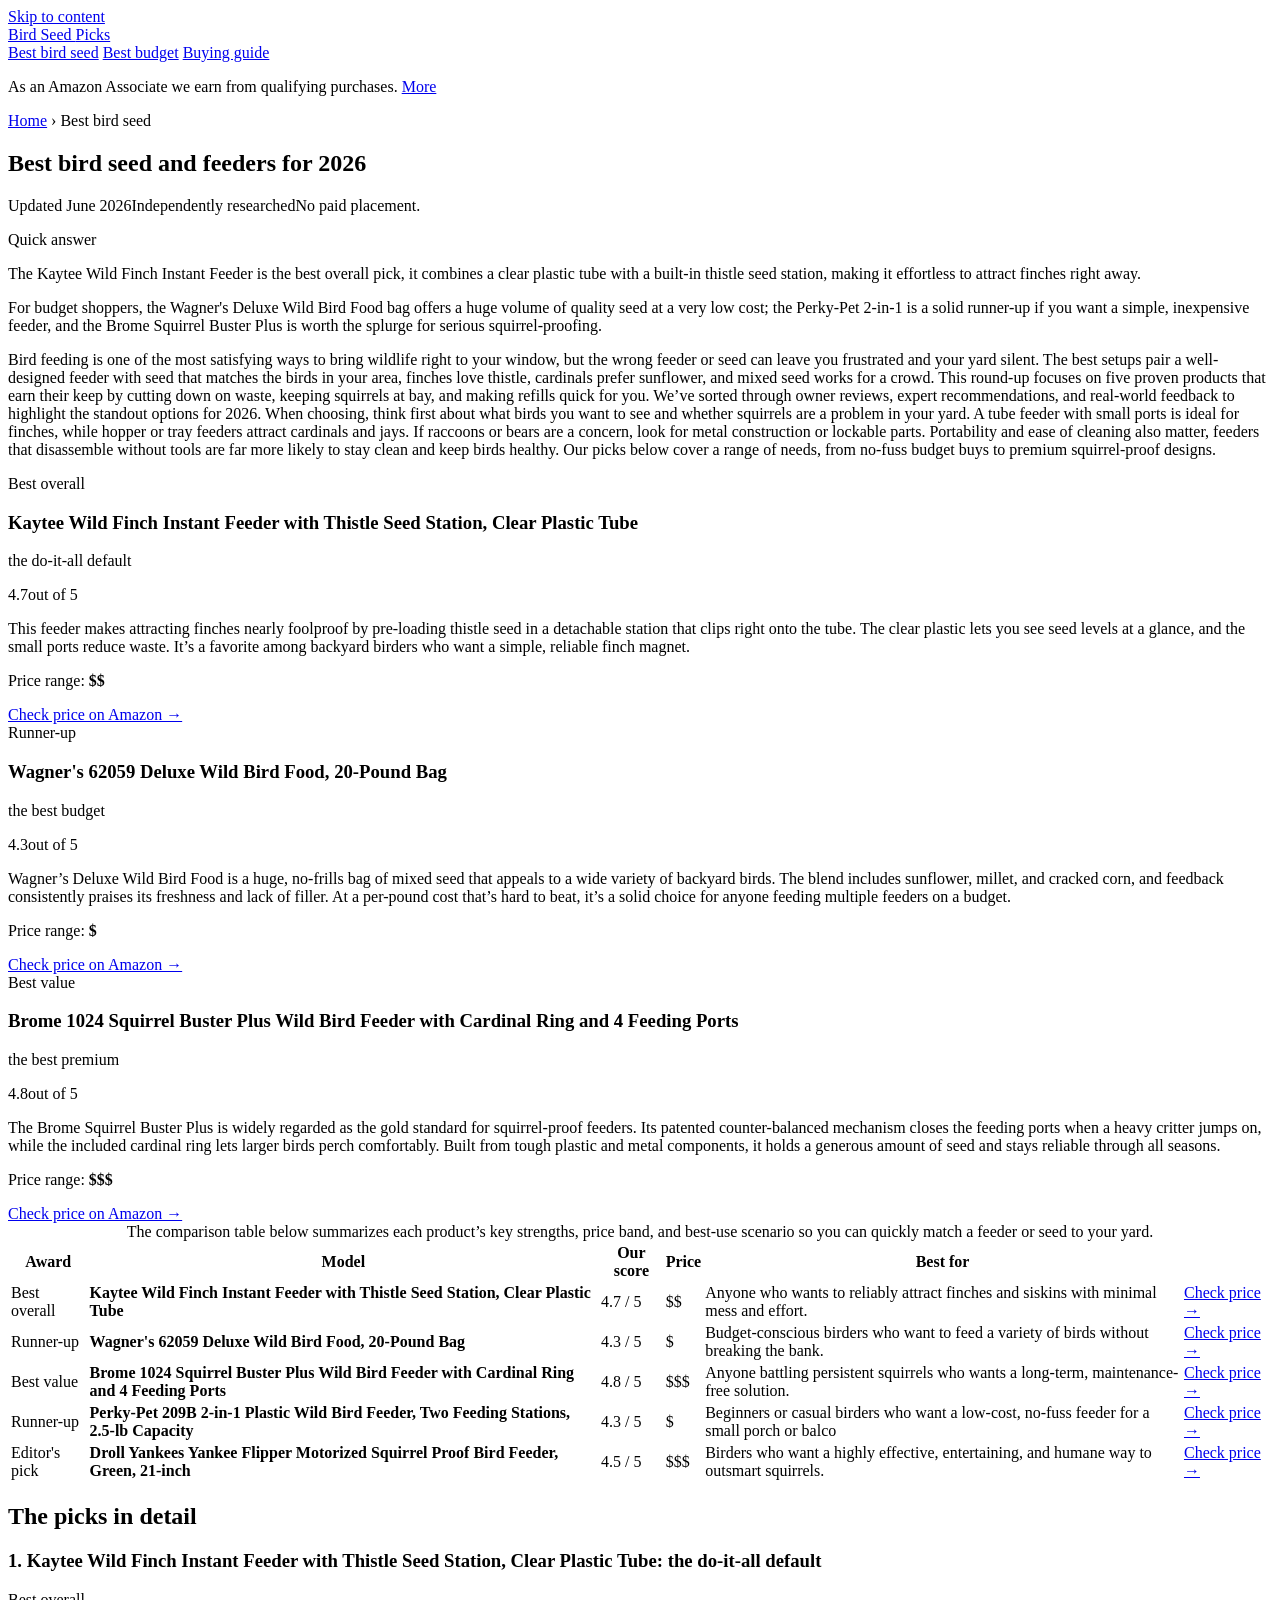
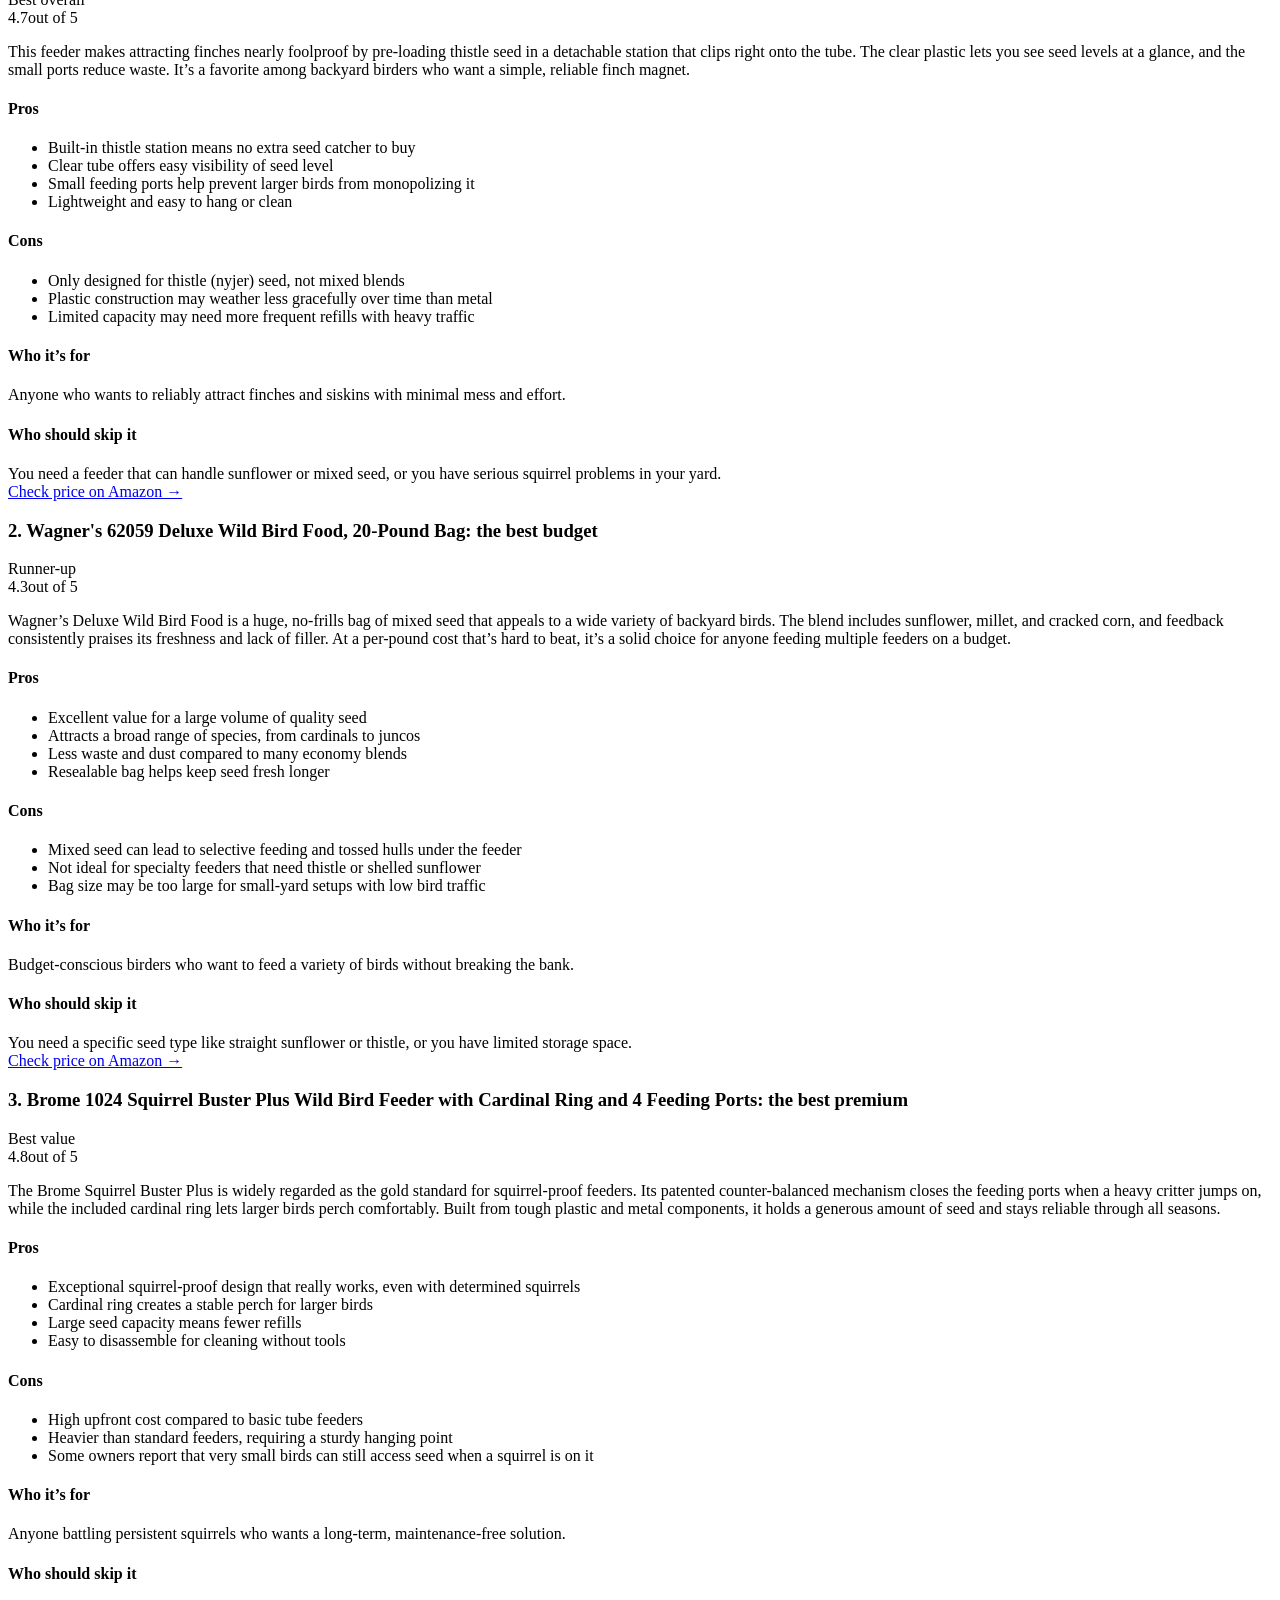
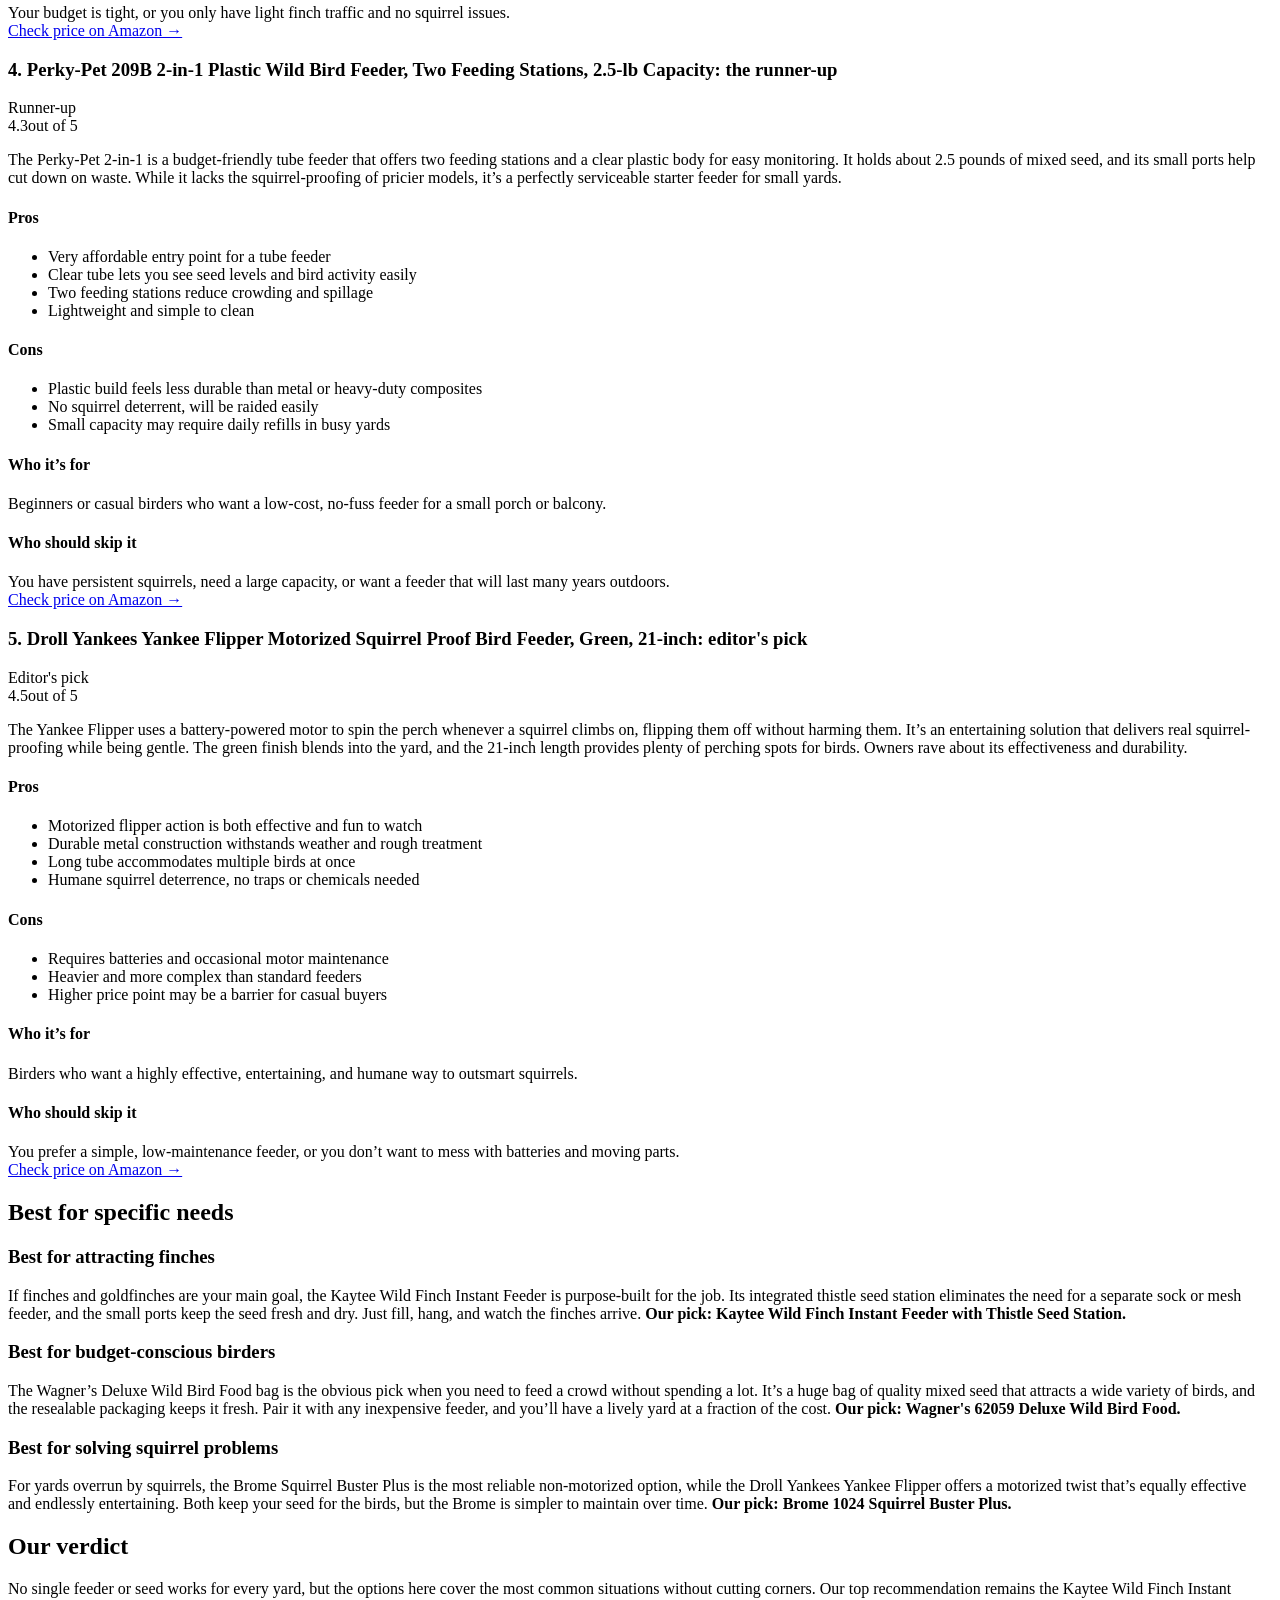
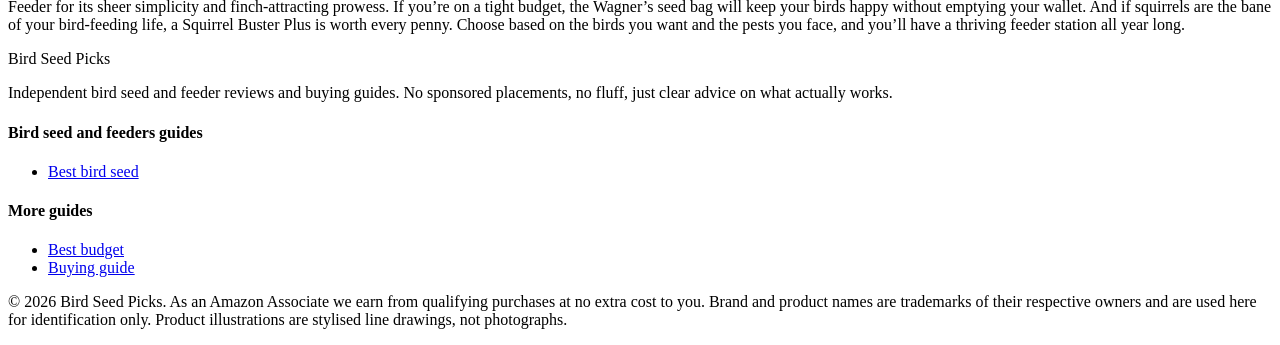
==== best-bird-seed/index.html @ 3ffb1f43 "Rebuild with gold-standard generator: fix /<repo>/ link prefix, add SEO + GEO + JSON-LD" ====
<!DOCTYPE html>
<html lang="en">
<head>
  <meta charset="UTF-8">
  <meta name="viewport" content="width=device-width, initial-scale=1">
  <title>Best bird seed and feeders for 2026 | Bird Seed Picks</title>
  <meta name="description" content="The best bird seed and bird feeders for 2026, ranked and reviewed. Top picks at every budget.">
  <link rel="canonical" href="https://lee-fuhr.github.io/bird-seed-picks/best-bird-seed/">
  <meta name="robots" content="index, follow, max-image-preview:large">
  <meta property="og:type" content="article">
  <meta property="og:site_name" content="Bird Seed Picks">
  <meta property="og:title" content="Best bird seed and feeders for 2026 | Bird Seed Picks">
  <meta property="og:description" content="The best bird seed and bird feeders for 2026, ranked and reviewed. Top picks at every budget.">
  <meta property="og:url" content="https://lee-fuhr.github.io/bird-seed-picks/best-bird-seed/">
  <meta name="twitter:card" content="summary_large_image">
  <meta name="twitter:title" content="Best bird seed and feeders for 2026 | Bird Seed Picks">
  <meta name="twitter:description" content="The best bird seed and bird feeders for 2026, ranked and reviewed. Top picks at every budget.">
  <link rel="stylesheet" href="/bird-seed-picks/css/style.css">
  <script defer data-domain="lee-fuhr.github.io/bird-seed-picks" src="https://plausible.io/js/script.js"></script>
<script type="application/ld+json">
{
  "@context": "https://schema.org",
  "@graph": [
    {
      "@type": "WebSite",
      "@id": "https://lee-fuhr.github.io/bird-seed-picks/#website",
      "url": "https://lee-fuhr.github.io/bird-seed-picks/",
      "name": "Bird Seed Picks",
      "publisher": {
        "@type": "Organization",
        "name": "Bird Seed Picks"
      }
    },
    {
      "@type": "BreadcrumbList",
      "itemListElement": [
        {
          "@type": "ListItem",
          "position": 1,
          "name": "Home",
          "item": "https://lee-fuhr.github.io/bird-seed-picks/"
        },
        {
          "@type": "ListItem",
          "position": 2,
          "name": "Best bird seed",
          "item": "https://lee-fuhr.github.io/bird-seed-picks/best-bird-seed/"
        }
      ]
    },
    {
      "@type": "ItemList",
      "name": "Best bird seed and feeders for 2026",
      "itemListOrder": "https://schema.org/ItemListOrderDescending",
      "numberOfItems": 5,
      "itemListElement": [
        {
          "@type": "ListItem",
          "position": 1,
          "item": {
            "@type": "Product",
            "name": "Kaytee Wild Finch Instant Feeder with Thistle Seed Station, Clear Plastic Tube",
            "description": "",
            "review": {
              "@type": "Review",
              "reviewBody": "",
              "author": {
                "@type": "Organization",
                "name": "Bird Seed Picks"
              },
              "reviewRating": {
                "@type": "Rating",
                "ratingValue": 4.7,
                "bestRating": 5,
                "worstRating": 1
              }
            },
            "offers": {
              "@type": "Offer",
              "url": "https://www.amazon.com/s?k=Kaytee+Wild+Finch+Instant+Feeder+with+Thistle+Seed+Station%2C+Clear+Plastic+Tube&tag=leefuhrpicks-20",
              "availability": "https://schema.org/InStock",
              "priceCurrency": "USD"
            }
          }
        },
        {
          "@type": "ListItem",
          "position": 2,
          "item": {
            "@type": "Product",
            "name": "Wagner's 62059 Deluxe Wild Bird Food, 20-Pound Bag",
            "description": "",
            "review": {
              "@type": "Review",
              "reviewBody": "",
              "author": {
                "@type": "Organization",
                "name": "Bird Seed Picks"
              },
              "reviewRating": {
                "@type": "Rating",
                "ratingValue": 4.3,
                "bestRating": 5,
                "worstRating": 1
              }
            },
            "offers": {
              "@type": "Offer",
              "url": "https://www.amazon.com/s?k=Wagner%27s+62059+Deluxe+Wild+Bird+Food%2C+20-Pound+Bag&tag=leefuhrpicks-20",
              "availability": "https://schema.org/InStock",
              "priceCurrency": "USD"
            }
          }
        },
        {
          "@type": "ListItem",
          "position": 3,
          "item": {
            "@type": "Product",
            "name": "Brome 1024 Squirrel Buster Plus Wild Bird Feeder with Cardinal Ring and 4 Feeding Ports",
            "description": "",
            "review": {
              "@type": "Review",
              "reviewBody": "",
              "author": {
                "@type": "Organization",
                "name": "Bird Seed Picks"
              },
              "reviewRating": {
                "@type": "Rating",
                "ratingValue": 4.8,
                "bestRating": 5,
                "worstRating": 1
              }
            },
            "offers": {
              "@type": "Offer",
              "url": "https://www.amazon.com/s?k=Brome+1024+Squirrel+Buster+Plus+Wild+Bird+Feeder+with+Cardinal+Ring+and+4+Feeding+Ports&tag=leefuhrpicks-20",
              "availability": "https://schema.org/InStock",
              "priceCurrency": "USD"
            }
          }
        },
        {
          "@type": "ListItem",
          "position": 4,
          "item": {
            "@type": "Product",
            "name": "Perky-Pet 209B 2-in-1 Plastic Wild Bird Feeder, Two Feeding Stations, 2.5-lb Capacity",
            "description": "",
            "review": {
              "@type": "Review",
              "reviewBody": "",
              "author": {
                "@type": "Organization",
                "name": "Bird Seed Picks"
              },
              "reviewRating": {
                "@type": "Rating",
                "ratingValue": 4.3,
                "bestRating": 5,
                "worstRating": 1
              }
            },
            "offers": {
              "@type": "Offer",
              "url": "https://www.amazon.com/s?k=Perky-Pet+209B+2-in-1+Plastic+Wild+Bird+Feeder%2C+Two+Feeding+Stations%2C+2.5-lb+Capacity&tag=leefuhrpicks-20",
              "availability": "https://schema.org/InStock",
              "priceCurrency": "USD"
            }
          }
        },
        {
          "@type": "ListItem",
          "position": 5,
          "item": {
            "@type": "Product",
            "name": "Droll Yankees Yankee Flipper Motorized Squirrel Proof Bird Feeder, Green, 21-inch",
            "description": "",
            "review": {
              "@type": "Review",
              "reviewBody": "",
              "author": {
                "@type": "Organization",
                "name": "Bird Seed Picks"
              },
              "reviewRating": {
                "@type": "Rating",
                "ratingValue": 4.5,
                "bestRating": 5,
                "worstRating": 1
              }
            },
            "offers": {
              "@type": "Offer",
              "url": "https://www.amazon.com/s?k=Droll+Yankees+Yankee+Flipper+Motorized+Squirrel+Proof+Bird+Feeder%2C+Green%2C+21-inch&tag=leefuhrpicks-20",
              "availability": "https://schema.org/InStock",
              "priceCurrency": "USD"
            }
          }
        }
      ]
    },
    {
      "@type": "WebPage",
      "@id": "https://lee-fuhr.github.io/bird-seed-picks/best-bird-seed/#webpage",
      "url": "https://lee-fuhr.github.io/bird-seed-picks/best-bird-seed/",
      "name": "Best bird seed and feeders for 2026",
      "description": "The best bird seed and bird feeders for 2026, ranked and reviewed. Top picks at every budget.",
      "isPartOf": {
        "@id": "https://lee-fuhr.github.io/bird-seed-picks/#website"
      }
    }
  ]
}
</script>
</head>
<body>
  <a class="skip-link" href="#main">Skip to content</a>
  <header>
    <div class="container">
      <a class="brand" href="/bird-seed-picks/">Bird Seed <span class="dot">Picks</span></a>
      <nav>
      <a href="/bird-seed-picks/best-bird-seed/">Best bird seed</a>
      <a href="/bird-seed-picks/best-budget-bird-seed/">Best budget</a>
      <a href="/bird-seed-picks/bird-seed-buying-guide/">Buying guide</a>
      </nav>
    </div>
  </header>
  <main id="main">
    <div class="container">
      <p class="affiliate-note">As an Amazon Associate we earn from qualifying purchases. <a href="#site-footer">More</a></p>
      <article>
<div class="breadcrumb"><a href="/bird-seed-picks/">Home</a> › Best bird seed</div>
<h1>Best bird seed and feeders for 2026</h1>

<p class="updated"><span class="pill live">Updated June 2026</span><span class="pill">Independently researched</span><span>No paid placement.</span></p>

<div class="tldr"><span class="tldr-label">Quick answer</span>
<p>The Kaytee Wild Finch Instant Feeder is the best overall pick, it combines a clear plastic tube with a built-in thistle seed station, making it effortless to attract finches right away.</p>
<p>For budget shoppers, the Wagner&#x27;s Deluxe Wild Bird Food bag offers a huge volume of quality seed at a very low cost; the Perky-Pet 2-in-1 is a solid runner-up if you want a simple, inexpensive feeder, and the Brome Squirrel Buster Plus is worth the splurge for serious squirrel-proofing.</p>
</div>

<p>Bird feeding is one of the most satisfying ways to bring wildlife right to your window, but the wrong feeder or seed can leave you frustrated and your yard silent. The best setups pair a well-designed feeder with seed that matches the birds in your area, finches love thistle, cardinals prefer sunflower, and mixed seed works for a crowd. This round-up focuses on five proven products that earn their keep by cutting down on waste, keeping squirrels at bay, and making refills quick for you. We’ve sorted through owner reviews, expert recommendations, and real-world feedback to highlight the standout options for 2026. When choosing, think first about what birds you want to see and whether squirrels are a problem in your yard. A tube feeder with small ports is ideal for finches, while hopper or tray feeders attract cardinals and jays. If raccoons or bears are a concern, look for metal construction or lockable parts. Portability and ease of cleaning also matter, feeders that disassemble without tools are far more likely to stay clean and keep birds healthy. Our picks below cover a range of needs, from no-fuss budget buys to premium squirrel-proof designs.</p>

<div class="picks">
  <div class="pick is-top">
    <span class="ribbon best">Best overall</span>
    
    <div class="pick-body">
    <h3>Kaytee Wild Finch Instant Feeder with Thistle Seed Station, Clear Plastic Tube</h3>
    <p class="pick-sub">the do-it-all default</p>
    <span class="stars"><span class="num">4.7</span><span class="bar"><span style="width:94%"></span></span><span>out of 5</span></span>
    <p class="blurb">This feeder makes attracting finches nearly foolproof by pre-loading thistle seed in a detachable station that clips right onto the tube. The clear plastic lets you see seed levels at a glance, and the small ports reduce waste. It’s a favorite among backyard birders who want a simple, reliable finch magnet.</p>
    <p class="price-range">Price range: <b>$$</b></p>
    <a class="btn-amazon full" href="https://www.amazon.com/s?k=Kaytee+Wild+Finch+Instant+Feeder+with+Thistle+Seed+Station%2C+Clear+Plastic+Tube&tag=leefuhrpicks-20" rel="nofollow sponsored noopener" target="_blank">Check price on Amazon &rarr;</a>
    </div>
  </div>
  <div class="pick">
    <span class="ribbon runner">Runner-up</span>
    
    <div class="pick-body">
    <h3>Wagner&#x27;s 62059 Deluxe Wild Bird Food, 20-Pound Bag</h3>
    <p class="pick-sub">the best budget</p>
    <span class="stars"><span class="num">4.3</span><span class="bar"><span style="width:86%"></span></span><span>out of 5</span></span>
    <p class="blurb">Wagner’s Deluxe Wild Bird Food is a huge, no-frills bag of mixed seed that appeals to a wide variety of backyard birds. The blend includes sunflower, millet, and cracked corn, and feedback consistently praises its freshness and lack of filler. At a per-pound cost that’s hard to beat, it’s a solid choice for anyone feeding multiple feeders on a budget.</p>
    <p class="price-range">Price range: <b>$</b></p>
    <a class="btn-amazon full" href="https://www.amazon.com/s?k=Wagner%27s+62059+Deluxe+Wild+Bird+Food%2C+20-Pound+Bag&tag=leefuhrpicks-20" rel="nofollow sponsored noopener" target="_blank">Check price on Amazon &rarr;</a>
    </div>
  </div>
  <div class="pick">
    <span class="ribbon value">Best value</span>
    
    <div class="pick-body">
    <h3>Brome 1024 Squirrel Buster Plus Wild Bird Feeder with Cardinal Ring and 4 Feeding Ports</h3>
    <p class="pick-sub">the best premium</p>
    <span class="stars"><span class="num">4.8</span><span class="bar"><span style="width:96%"></span></span><span>out of 5</span></span>
    <p class="blurb">The Brome Squirrel Buster Plus is widely regarded as the gold standard for squirrel-proof feeders. Its patented counter-balanced mechanism closes the feeding ports when a heavy critter jumps on, while the included cardinal ring lets larger birds perch comfortably. Built from tough plastic and metal components, it holds a generous amount of seed and stays reliable through all seasons.</p>
    <p class="price-range">Price range: <b>$$$</b></p>
    <a class="btn-amazon full" href="https://www.amazon.com/s?k=Brome+1024+Squirrel+Buster+Plus+Wild+Bird+Feeder+with+Cardinal+Ring+and+4+Feeding+Ports&tag=leefuhrpicks-20" rel="nofollow sponsored noopener" target="_blank">Check price on Amazon &rarr;</a>
    </div>
  </div>
</div>

<div class="table-wrap">
<table class="compare">
<caption>The comparison table below summarizes each product’s key strengths, price band, and best-use scenario so you can quickly match a feeder or seed to your yard.</caption>
<thead><tr><th>Award</th><th>Model</th><th>Our score</th><th>Price</th><th>Best for</th><th></th></tr></thead>
<tbody>
<tr><td class="tag">Best overall</td><td><strong>Kaytee Wild Finch Instant Feeder with Thistle Seed Station, Clear Plastic Tube</strong></td><td>4.7 / 5</td><td>$$</td><td>Anyone who wants to reliably attract finches and siskins with minimal mess and effort.</td><td><a class="btn-amazon" href="https://www.amazon.com/s?k=Kaytee+Wild+Finch+Instant+Feeder+with+Thistle+Seed+Station%2C+Clear+Plastic+Tube&tag=leefuhrpicks-20" rel="nofollow sponsored noopener" target="_blank">Check price &rarr;</a></td></tr>
<tr><td class="tag">Runner-up</td><td><strong>Wagner&#x27;s 62059 Deluxe Wild Bird Food, 20-Pound Bag</strong></td><td>4.3 / 5</td><td>$</td><td>Budget-conscious birders who want to feed a variety of birds without breaking the bank.</td><td><a class="btn-amazon" href="https://www.amazon.com/s?k=Wagner%27s+62059+Deluxe+Wild+Bird+Food%2C+20-Pound+Bag&tag=leefuhrpicks-20" rel="nofollow sponsored noopener" target="_blank">Check price &rarr;</a></td></tr>
<tr><td class="tag">Best value</td><td><strong>Brome 1024 Squirrel Buster Plus Wild Bird Feeder with Cardinal Ring and 4 Feeding Ports</strong></td><td>4.8 / 5</td><td>$$$</td><td>Anyone battling persistent squirrels who wants a long-term, maintenance-free solution.</td><td><a class="btn-amazon" href="https://www.amazon.com/s?k=Brome+1024+Squirrel+Buster+Plus+Wild+Bird+Feeder+with+Cardinal+Ring+and+4+Feeding+Ports&tag=leefuhrpicks-20" rel="nofollow sponsored noopener" target="_blank">Check price &rarr;</a></td></tr>
<tr><td class="tag">Runner-up</td><td><strong>Perky-Pet 209B 2-in-1 Plastic Wild Bird Feeder, Two Feeding Stations, 2.5-lb Capacity</strong></td><td>4.3 / 5</td><td>$</td><td>Beginners or casual birders who want a low-cost, no-fuss feeder for a small porch or balco</td><td><a class="btn-amazon" href="https://www.amazon.com/s?k=Perky-Pet+209B+2-in-1+Plastic+Wild+Bird+Feeder%2C+Two+Feeding+Stations%2C+2.5-lb+Capacity&tag=leefuhrpicks-20" rel="nofollow sponsored noopener" target="_blank">Check price &rarr;</a></td></tr>
<tr><td class="tag">Editor&#x27;s pick</td><td><strong>Droll Yankees Yankee Flipper Motorized Squirrel Proof Bird Feeder, Green, 21-inch</strong></td><td>4.5 / 5</td><td>$$$</td><td>Birders who want a highly effective, entertaining, and humane way to outsmart squirrels.</td><td><a class="btn-amazon" href="https://www.amazon.com/s?k=Droll+Yankees+Yankee+Flipper+Motorized+Squirrel+Proof+Bird+Feeder%2C+Green%2C+21-inch&tag=leefuhrpicks-20" rel="nofollow sponsored noopener" target="_blank">Check price &rarr;</a></td></tr>
</tbody>
</table>
</div>

<h2>The picks in detail</h2>

<div class="review" id="kaytee-wild-finch-feeder">
  <div class="rev-head"><h3>1. Kaytee Wild Finch Instant Feeder with Thistle Seed Station, Clear Plastic Tube: the do-it-all default</h3><span class="rev-tag">Best overall</span></div>
  <span class="stars"><span class="num">4.7</span><span class="bar"><span style="width:94%"></span></span><span>out of 5</span></span>
  <p>This feeder makes attracting finches nearly foolproof by pre-loading thistle seed in a detachable station that clips right onto the tube. The clear plastic lets you see seed levels at a glance, and the small ports reduce waste. It’s a favorite among backyard birders who want a simple, reliable finch magnet.</p>
  <div class="proscons">
  <div class="pros"><h4>Pros</h4><ul><li>Built-in thistle station means no extra seed catcher to buy</li><li>Clear tube offers easy visibility of seed level</li><li>Small feeding ports help prevent larger birds from monopolizing it</li><li>Lightweight and easy to hang or clean</li></ul></div>
  <div class="cons"><h4>Cons</h4><ul><li>Only designed for thistle (nyjer) seed, not mixed blends</li><li>Plastic construction may weather less gracefully over time than metal</li><li>Limited capacity may need more frequent refills with heavy traffic</li></ul></div>
</div>
  <div class="whofor">
  <div class="col good"><h4>Who it’s for</h4>Anyone who wants to reliably attract finches and siskins with minimal mess and effort.</div>
  <div class="col skip"><h4>Who should skip it</h4>You need a feeder that can handle sunflower or mixed seed, or you have serious squirrel problems in your yard.</div>
</div>
  <div class="btn-row"><a class="btn-amazon lg" href="https://www.amazon.com/s?k=Kaytee+Wild+Finch+Instant+Feeder+with+Thistle+Seed+Station%2C+Clear+Plastic+Tube&tag=leefuhrpicks-20" rel="nofollow sponsored noopener" target="_blank">Check price on Amazon &rarr;</a></div>
</div>
<div class="review" id="wagners-62059-deluxe">
  <div class="rev-head"><h3>2. Wagner&#x27;s 62059 Deluxe Wild Bird Food, 20-Pound Bag: the best budget</h3><span class="rev-tag">Runner-up</span></div>
  <span class="stars"><span class="num">4.3</span><span class="bar"><span style="width:86%"></span></span><span>out of 5</span></span>
  <p>Wagner’s Deluxe Wild Bird Food is a huge, no-frills bag of mixed seed that appeals to a wide variety of backyard birds. The blend includes sunflower, millet, and cracked corn, and feedback consistently praises its freshness and lack of filler. At a per-pound cost that’s hard to beat, it’s a solid choice for anyone feeding multiple feeders on a budget.</p>
  <div class="proscons">
  <div class="pros"><h4>Pros</h4><ul><li>Excellent value for a large volume of quality seed</li><li>Attracts a broad range of species, from cardinals to juncos</li><li>Less waste and dust compared to many economy blends</li><li>Resealable bag helps keep seed fresh longer</li></ul></div>
  <div class="cons"><h4>Cons</h4><ul><li>Mixed seed can lead to selective feeding and tossed hulls under the feeder</li><li>Not ideal for specialty feeders that need thistle or shelled sunflower</li><li>Bag size may be too large for small-yard setups with low bird traffic</li></ul></div>
</div>
  <div class="whofor">
  <div class="col good"><h4>Who it’s for</h4>Budget-conscious birders who want to feed a variety of birds without breaking the bank.</div>
  <div class="col skip"><h4>Who should skip it</h4>You need a specific seed type like straight sunflower or thistle, or you have limited storage space.</div>
</div>
  <div class="btn-row"><a class="btn-amazon lg" href="https://www.amazon.com/s?k=Wagner%27s+62059+Deluxe+Wild+Bird+Food%2C+20-Pound+Bag&tag=leefuhrpicks-20" rel="nofollow sponsored noopener" target="_blank">Check price on Amazon &rarr;</a></div>
</div>
<div class="review" id="brome-squirrel-buster-plus">
  <div class="rev-head"><h3>3. Brome 1024 Squirrel Buster Plus Wild Bird Feeder with Cardinal Ring and 4 Feeding Ports: the best premium</h3><span class="rev-tag">Best value</span></div>
  <span class="stars"><span class="num">4.8</span><span class="bar"><span style="width:96%"></span></span><span>out of 5</span></span>
  <p>The Brome Squirrel Buster Plus is widely regarded as the gold standard for squirrel-proof feeders. Its patented counter-balanced mechanism closes the feeding ports when a heavy critter jumps on, while the included cardinal ring lets larger birds perch comfortably. Built from tough plastic and metal components, it holds a generous amount of seed and stays reliable through all seasons.</p>
  <div class="proscons">
  <div class="pros"><h4>Pros</h4><ul><li>Exceptional squirrel-proof design that really works, even with determined squirrels</li><li>Cardinal ring creates a stable perch for larger birds</li><li>Large seed capacity means fewer refills</li><li>Easy to disassemble for cleaning without tools</li></ul></div>
  <div class="cons"><h4>Cons</h4><ul><li>High upfront cost compared to basic tube feeders</li><li>Heavier than standard feeders, requiring a sturdy hanging point</li><li>Some owners report that very small birds can still access seed when a squirrel is on it</li></ul></div>
</div>
  <div class="whofor">
  <div class="col good"><h4>Who it’s for</h4>Anyone battling persistent squirrels who wants a long-term, maintenance-free solution.</div>
  <div class="col skip"><h4>Who should skip it</h4>Your budget is tight, or you only have light finch traffic and no squirrel issues.</div>
</div>
  <div class="btn-row"><a class="btn-amazon lg" href="https://www.amazon.com/s?k=Brome+1024+Squirrel+Buster+Plus+Wild+Bird+Feeder+with+Cardinal+Ring+and+4+Feeding+Ports&tag=leefuhrpicks-20" rel="nofollow sponsored noopener" target="_blank">Check price on Amazon &rarr;</a></div>
</div>
<div class="review" id="perky-pet-209b-feeder">
  <div class="rev-head"><h3>4. Perky-Pet 209B 2-in-1 Plastic Wild Bird Feeder, Two Feeding Stations, 2.5-lb Capacity: the runner-up</h3><span class="rev-tag">Runner-up</span></div>
  <span class="stars"><span class="num">4.3</span><span class="bar"><span style="width:86%"></span></span><span>out of 5</span></span>
  <p>The Perky-Pet 2-in-1 is a budget-friendly tube feeder that offers two feeding stations and a clear plastic body for easy monitoring. It holds about 2.5 pounds of mixed seed, and its small ports help cut down on waste. While it lacks the squirrel-proofing of pricier models, it’s a perfectly serviceable starter feeder for small yards.</p>
  <div class="proscons">
  <div class="pros"><h4>Pros</h4><ul><li>Very affordable entry point for a tube feeder</li><li>Clear tube lets you see seed levels and bird activity easily</li><li>Two feeding stations reduce crowding and spillage</li><li>Lightweight and simple to clean</li></ul></div>
  <div class="cons"><h4>Cons</h4><ul><li>Plastic build feels less durable than metal or heavy-duty composites</li><li>No squirrel deterrent, will be raided easily</li><li>Small capacity may require daily refills in busy yards</li></ul></div>
</div>
  <div class="whofor">
  <div class="col good"><h4>Who it’s for</h4>Beginners or casual birders who want a low-cost, no-fuss feeder for a small porch or balcony.</div>
  <div class="col skip"><h4>Who should skip it</h4>You have persistent squirrels, need a large capacity, or want a feeder that will last many years outdoors.</div>
</div>
  <div class="btn-row"><a class="btn-amazon lg" href="https://www.amazon.com/s?k=Perky-Pet+209B+2-in-1+Plastic+Wild+Bird+Feeder%2C+Two+Feeding+Stations%2C+2.5-lb+Capacity&tag=leefuhrpicks-20" rel="nofollow sponsored noopener" target="_blank">Check price on Amazon &rarr;</a></div>
</div>
<div class="review" id="droll-yankees-yankee-flipper">
  <div class="rev-head"><h3>5. Droll Yankees Yankee Flipper Motorized Squirrel Proof Bird Feeder, Green, 21-inch: editor&#x27;s pick</h3><span class="rev-tag">Editor&#x27;s pick</span></div>
  <span class="stars"><span class="num">4.5</span><span class="bar"><span style="width:90%"></span></span><span>out of 5</span></span>
  <p>The Yankee Flipper uses a battery-powered motor to spin the perch whenever a squirrel climbs on, flipping them off without harming them. It’s an entertaining solution that delivers real squirrel-proofing while being gentle. The green finish blends into the yard, and the 21-inch length provides plenty of perching spots for birds. Owners rave about its effectiveness and durability.</p>
  <div class="proscons">
  <div class="pros"><h4>Pros</h4><ul><li>Motorized flipper action is both effective and fun to watch</li><li>Durable metal construction withstands weather and rough treatment</li><li>Long tube accommodates multiple birds at once</li><li>Humane squirrel deterrence, no traps or chemicals needed</li></ul></div>
  <div class="cons"><h4>Cons</h4><ul><li>Requires batteries and occasional motor maintenance</li><li>Heavier and more complex than standard feeders</li><li>Higher price point may be a barrier for casual buyers</li></ul></div>
</div>
  <div class="whofor">
  <div class="col good"><h4>Who it’s for</h4>Birders who want a highly effective, entertaining, and humane way to outsmart squirrels.</div>
  <div class="col skip"><h4>Who should skip it</h4>You prefer a simple, low-maintenance feeder, or you don’t want to mess with batteries and moving parts.</div>
</div>
  <div class="btn-row"><a class="btn-amazon lg" href="https://www.amazon.com/s?k=Droll+Yankees+Yankee+Flipper+Motorized+Squirrel+Proof+Bird+Feeder%2C+Green%2C+21-inch&tag=leefuhrpicks-20" rel="nofollow sponsored noopener" target="_blank">Check price on Amazon &rarr;</a></div>
</div>

<h2>Best for specific needs</h2>
<h3>Best for attracting finches</h3>
<p>If finches and goldfinches are your main goal, the Kaytee Wild Finch Instant Feeder is purpose-built for the job. Its integrated thistle seed station eliminates the need for a separate sock or mesh feeder, and the small ports keep the seed fresh and dry. Just fill, hang, and watch the finches arrive. <strong>Our pick: Kaytee Wild Finch Instant Feeder with Thistle Seed Station.</strong></p>
<h3>Best for budget-conscious birders</h3>
<p>The Wagner’s Deluxe Wild Bird Food bag is the obvious pick when you need to feed a crowd without spending a lot. It’s a huge bag of quality mixed seed that attracts a wide variety of birds, and the resealable packaging keeps it fresh. Pair it with any inexpensive feeder, and you’ll have a lively yard at a fraction of the cost. <strong>Our pick: Wagner&#x27;s 62059 Deluxe Wild Bird Food.</strong></p>
<h3>Best for solving squirrel problems</h3>
<p>For yards overrun by squirrels, the Brome Squirrel Buster Plus is the most reliable non-motorized option, while the Droll Yankees Yankee Flipper offers a motorized twist that’s equally effective and endlessly entertaining. Both keep your seed for the birds, but the Brome is simpler to maintain over time. <strong>Our pick: Brome 1024 Squirrel Buster Plus.</strong></p>

<h2>Our verdict</h2>
<p>No single feeder or seed works for every yard, but the options here cover the most common situations without cutting corners. Our top recommendation remains the Kaytee Wild Finch Instant Feeder for its sheer simplicity and finch-attracting prowess. If you’re on a tight budget, the Wagner’s seed bag will keep your birds happy without emptying your wallet. And if squirrels are the bane of your bird-feeding life, a Squirrel Buster Plus is worth every penny. Choose based on the birds you want and the pests you face, and you’ll have a thriving feeder station all year long.</p>
      </article>
    </div>
  </main>
<footer id="site-footer">
    <div class="container">
      <div class="footer-grid">
        <div>
          <p class="brand-mark">Bird Seed <span class="dot">Picks</span></p>
          <p>Independent bird seed and feeder reviews and buying guides. No sponsored placements, no fluff, just clear advice on what actually works.</p>
        </div>
        <div>
          <h4>Bird seed and feeders guides</h4>
          <ul>
      <li><a href="/bird-seed-picks/best-bird-seed/">Best bird seed</a></li>
          </ul>
        </div>
        <div>
          <h4>More guides</h4>
          <ul>
      <li><a href="/bird-seed-picks/best-budget-bird-seed/">Best budget</a></li>
      <li><a href="/bird-seed-picks/bird-seed-buying-guide/">Buying guide</a></li>
          </ul>
        </div>
      </div>
      <div class="footer-bottom">
        <p>&copy; 2026 Bird Seed Picks. As an Amazon Associate we earn from qualifying purchases at no extra cost to you. Brand and product names are trademarks of their respective owners and are used here for identification only. Product illustrations are stylised line drawings, not photographs.</p>
      </div>
    </div>
  </footer>
</body>
</html>
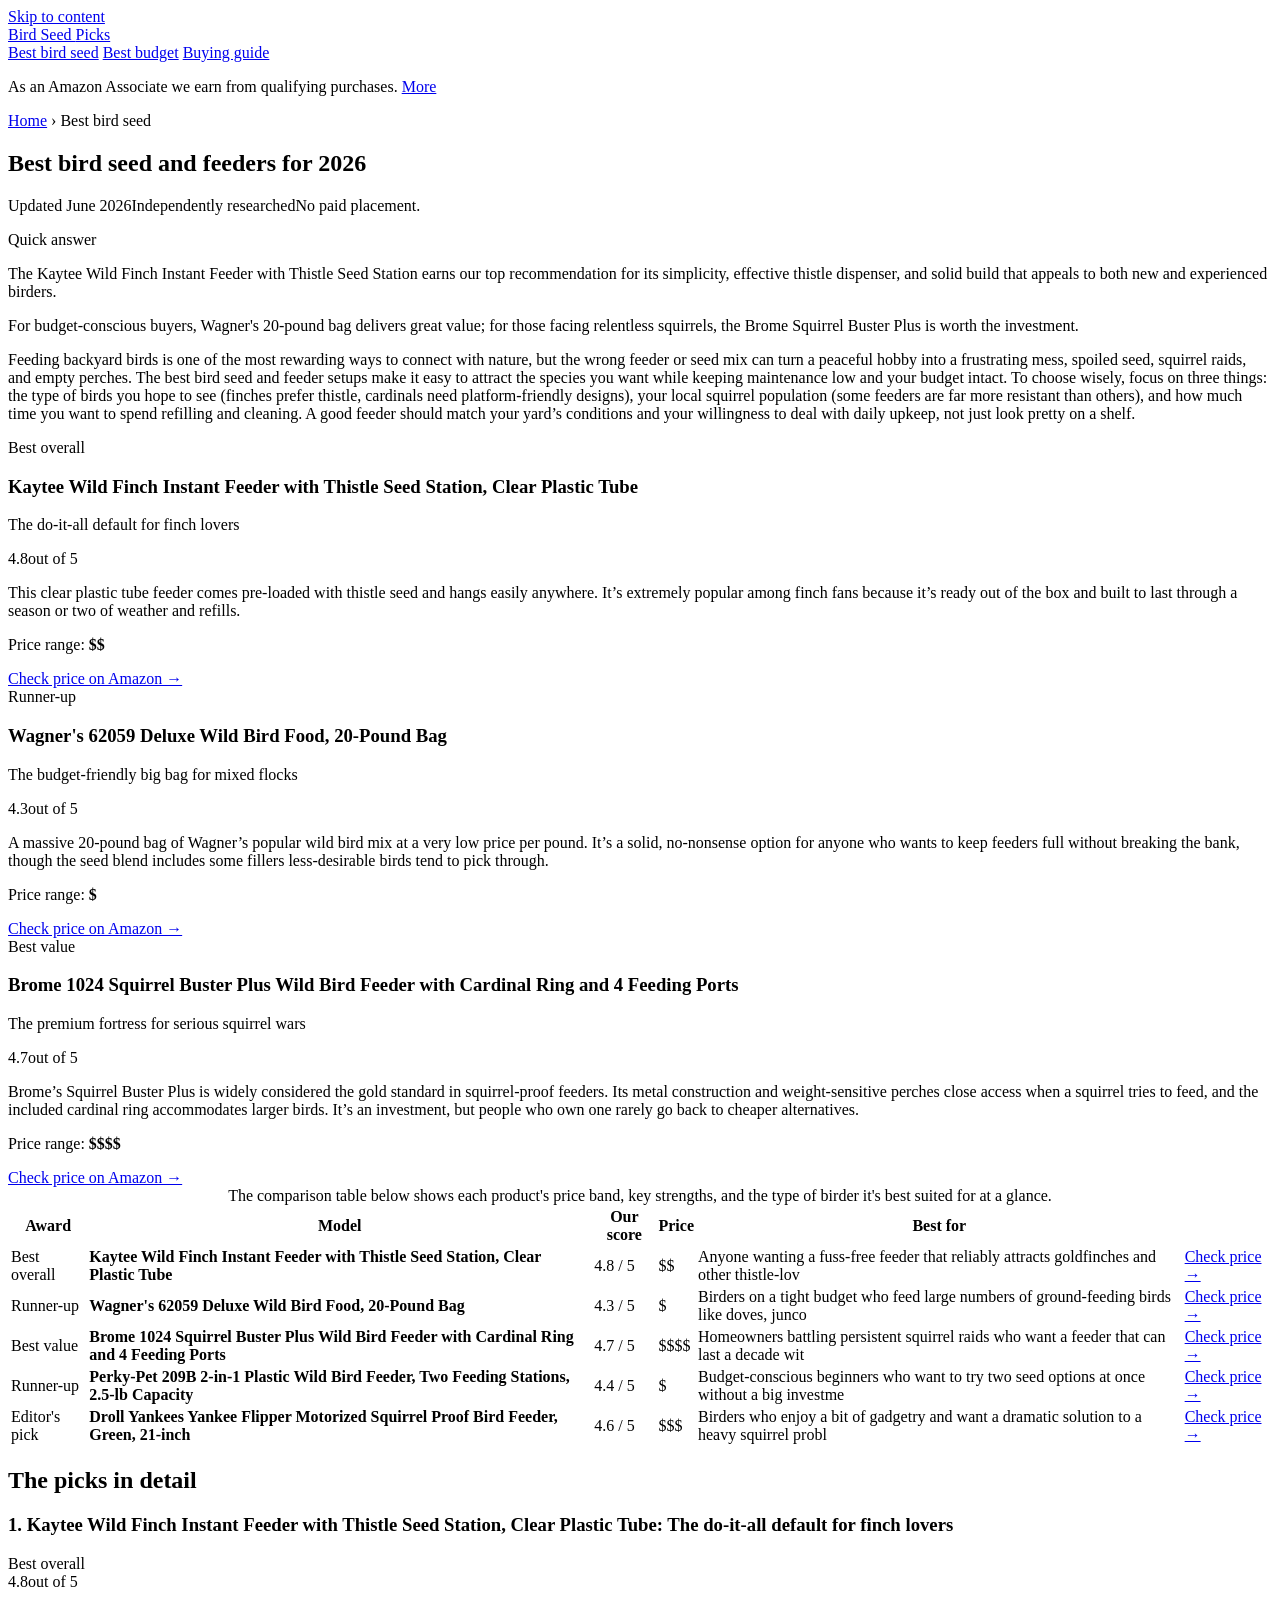
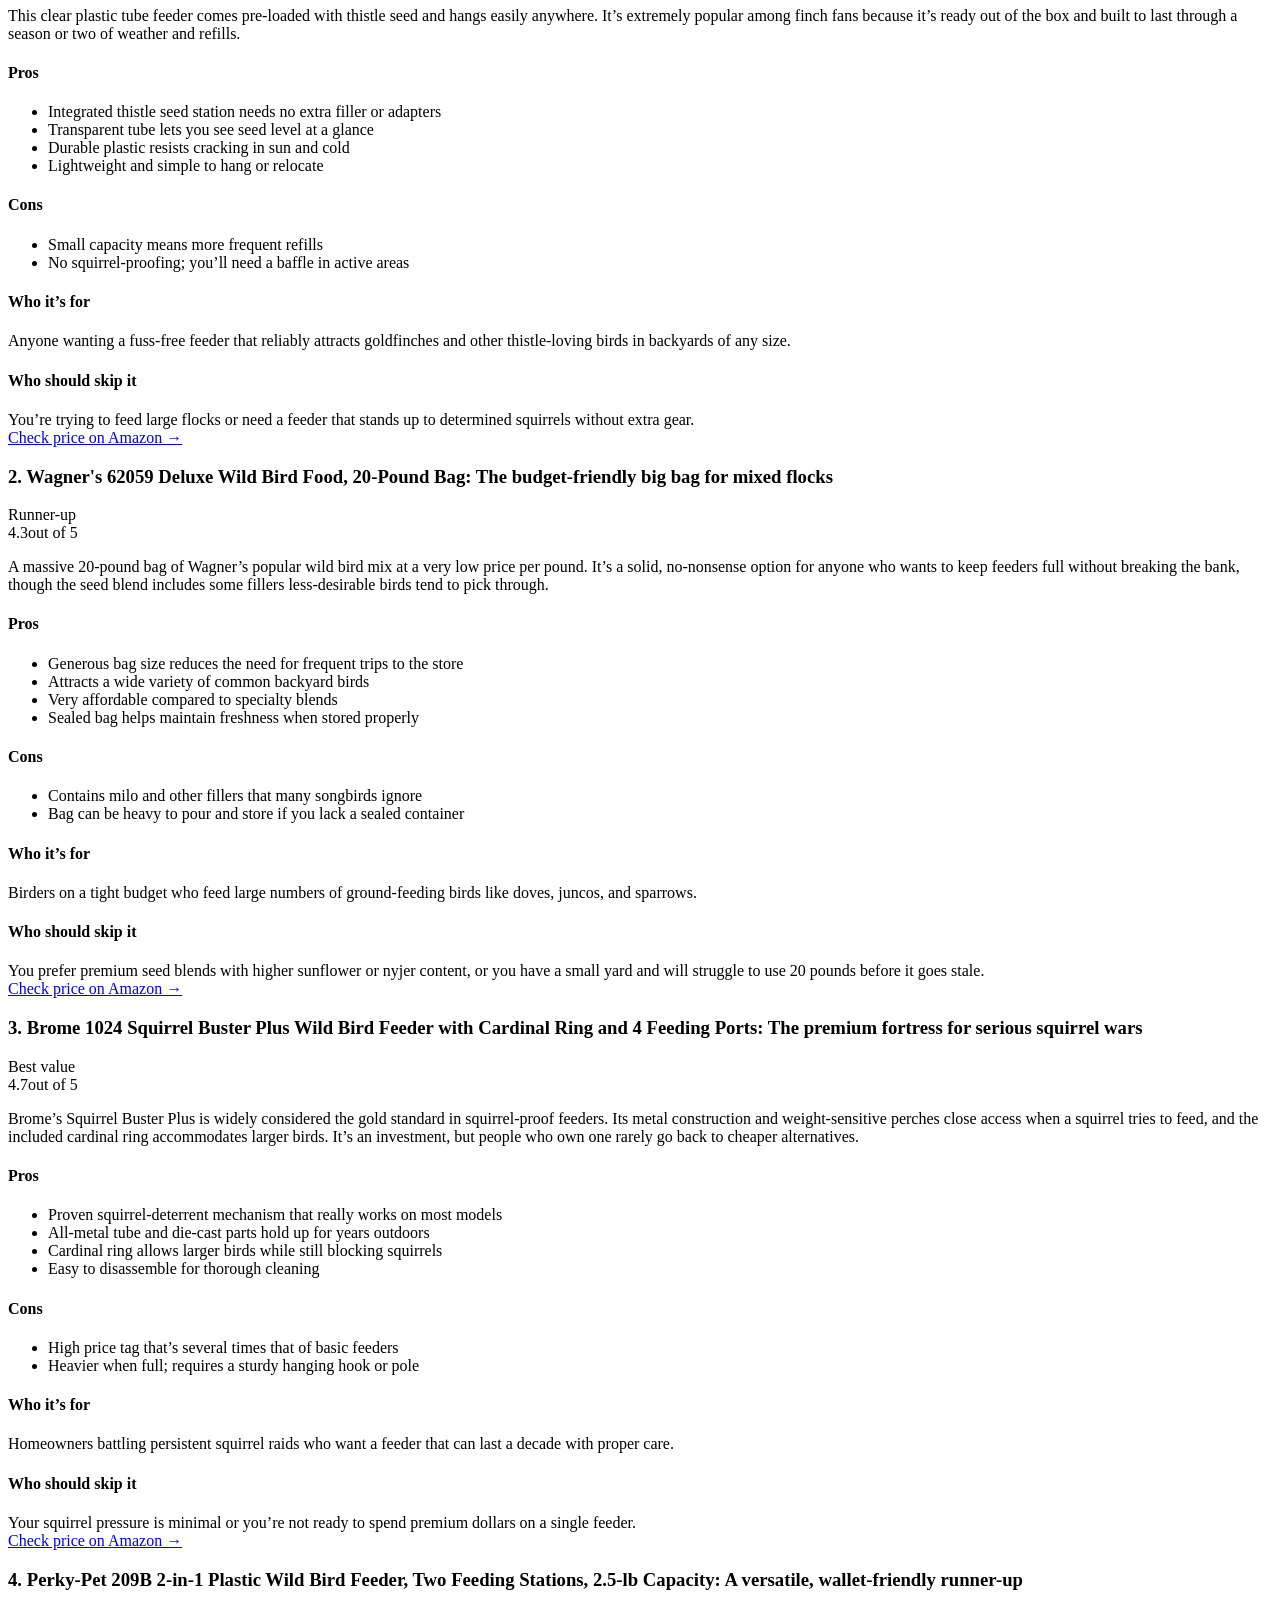
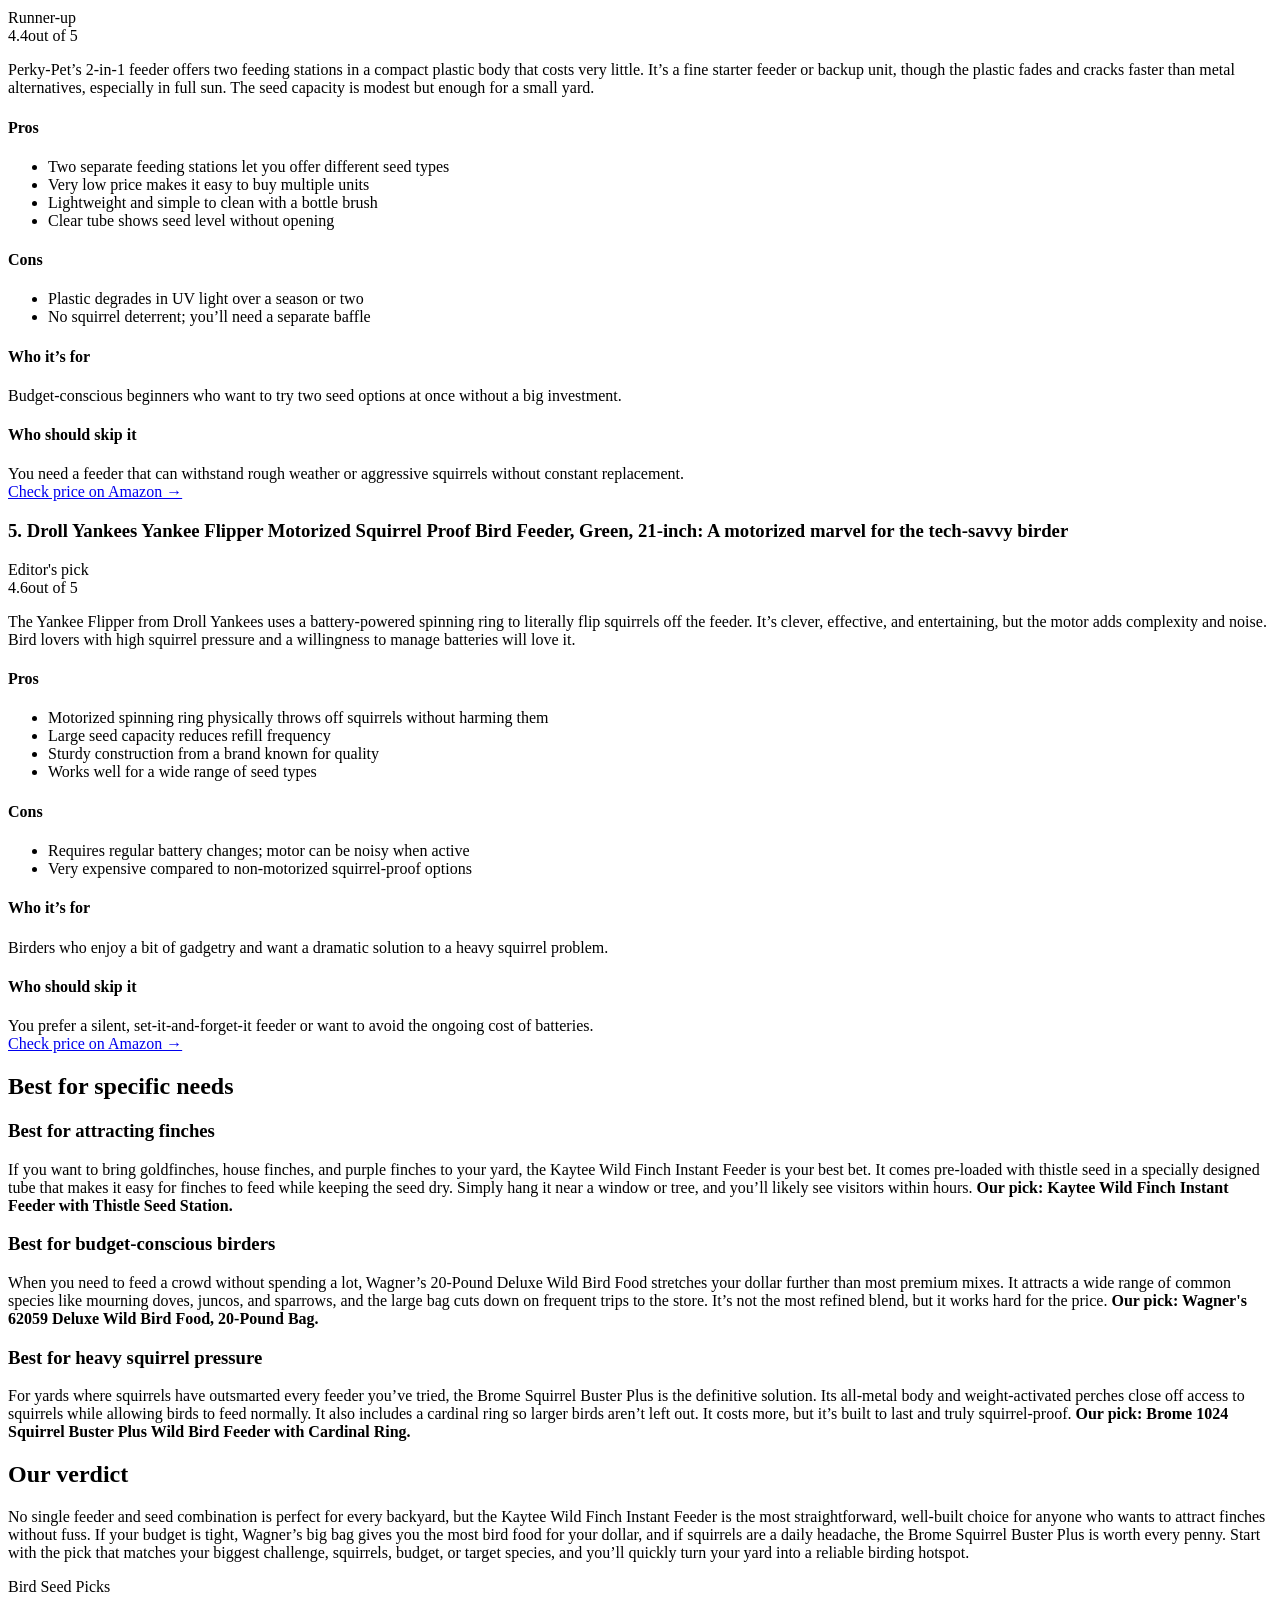
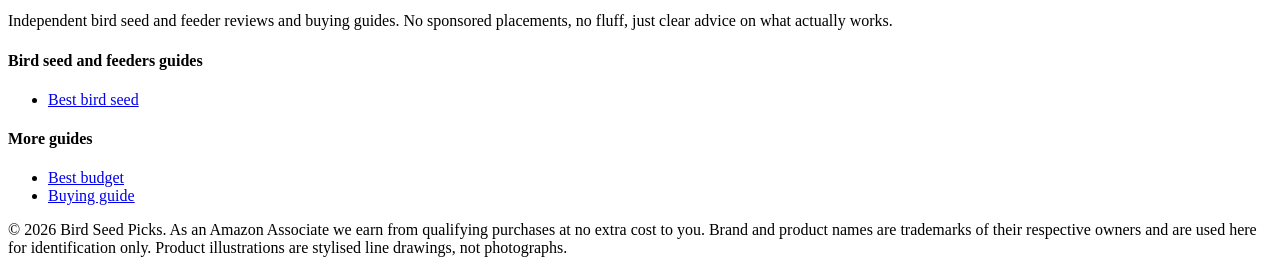
==== commit c50347ef: "Rebuild with gold-standard generator: fix /<repo>/ link prefix, add SEO + GEO + JSON-LD" ====
--- a/best-bird-seed/index.html
+++ b/best-bird-seed/index.html
@@ -5,26 +5,26 @@
   <meta name="viewport" content="width=device-width, initial-scale=1">
   <title>Best bird seed and feeders for 2026 | Bird Seed Picks</title>
   <meta name="description" content="The best bird seed and bird feeders for 2026, ranked and reviewed. Top picks at every budget.">
-  <link rel="canonical" href="https://lee-fuhr.github.io/bird-seed-picks/best-bird-seed/">
+  <link rel="canonical" href="https://reviews.leefuhr.com/bird-seed-picks/best-bird-seed/">
   <meta name="robots" content="index, follow, max-image-preview:large">
   <meta property="og:type" content="article">
   <meta property="og:site_name" content="Bird Seed Picks">
   <meta property="og:title" content="Best bird seed and feeders for 2026 | Bird Seed Picks">
   <meta property="og:description" content="The best bird seed and bird feeders for 2026, ranked and reviewed. Top picks at every budget.">
-  <meta property="og:url" content="https://lee-fuhr.github.io/bird-seed-picks/best-bird-seed/">
+  <meta property="og:url" content="https://reviews.leefuhr.com/bird-seed-picks/best-bird-seed/">
   <meta name="twitter:card" content="summary_large_image">
   <meta name="twitter:title" content="Best bird seed and feeders for 2026 | Bird Seed Picks">
   <meta name="twitter:description" content="The best bird seed and bird feeders for 2026, ranked and reviewed. Top picks at every budget.">
   <link rel="stylesheet" href="/bird-seed-picks/css/style.css">
-  <script defer data-domain="lee-fuhr.github.io/bird-seed-picks" src="https://plausible.io/js/script.js"></script>
+  <script defer data-domain="reviews.leefuhr.com/bird-seed-picks" src="https://plausible.io/js/script.js"></script>
 <script type="application/ld+json">
 {
   "@context": "https://schema.org",
   "@graph": [
     {
       "@type": "WebSite",
-      "@id": "https://lee-fuhr.github.io/bird-seed-picks/#website",
-      "url": "https://lee-fuhr.github.io/bird-seed-picks/",
+      "@id": "https://reviews.leefuhr.com/bird-seed-picks/#website",
+      "url": "https://reviews.leefuhr.com/bird-seed-picks/",
       "name": "Bird Seed Picks",
       "publisher": {
         "@type": "Organization",
@@ -38,13 +38,13 @@
           "@type": "ListItem",
           "position": 1,
           "name": "Home",
-          "item": "https://lee-fuhr.github.io/bird-seed-picks/"
+          "item": "https://reviews.leefuhr.com/bird-seed-picks/"
         },
         {
           "@type": "ListItem",
           "position": 2,
           "name": "Best bird seed",
-          "item": "https://lee-fuhr.github.io/bird-seed-picks/best-bird-seed/"
+          "item": "https://reviews.leefuhr.com/bird-seed-picks/best-bird-seed/"
         }
       ]
     },
@@ -70,14 +70,14 @@
               },
               "reviewRating": {
                 "@type": "Rating",
-                "ratingValue": 4.7,
+                "ratingValue": 4.8,
                 "bestRating": 5,
                 "worstRating": 1
               }
             },
             "offers": {
               "@type": "Offer",
-              "url": "https://www.amazon.com/s?k=Kaytee+Wild+Finch+Instant+Feeder+with+Thistle+Seed+Station%2C+Clear+Plastic+Tube&tag=leefuhrpicks-20",
+              "url": "https://www.amazon.com/s?k=Kaytee+Wild+Finch+Instant+Feeder+with+Thistle+Seed+Station&tag=leefuhrpicks-20",
               "availability": "https://schema.org/InStock",
               "priceCurrency": "USD"
             }
@@ -128,14 +128,14 @@
               },
               "reviewRating": {
                 "@type": "Rating",
-                "ratingValue": 4.8,
+                "ratingValue": 4.7,
                 "bestRating": 5,
                 "worstRating": 1
               }
             },
             "offers": {
               "@type": "Offer",
-              "url": "https://www.amazon.com/s?k=Brome+1024+Squirrel+Buster+Plus+Wild+Bird+Feeder+with+Cardinal+Ring+and+4+Feeding+Ports&tag=leefuhrpicks-20",
+              "url": "https://www.amazon.com/s?k=Brome+1024+Squirrel+Buster+Plus+Wild+Bird+Feeder&tag=leefuhrpicks-20",
               "availability": "https://schema.org/InStock",
               "priceCurrency": "USD"
             }
@@ -157,14 +157,14 @@
               },
               "reviewRating": {
                 "@type": "Rating",
-                "ratingValue": 4.3,
+                "ratingValue": 4.4,
                 "bestRating": 5,
                 "worstRating": 1
               }
             },
             "offers": {
               "@type": "Offer",
-              "url": "https://www.amazon.com/s?k=Perky-Pet+209B+2-in-1+Plastic+Wild+Bird+Feeder%2C+Two+Feeding+Stations%2C+2.5-lb+Capacity&tag=leefuhrpicks-20",
+              "url": "https://www.amazon.com/s?k=Perky-Pet+209B+2-in-1+Plastic+Wild+Bird+Feeder&tag=leefuhrpicks-20",
               "availability": "https://schema.org/InStock",
               "priceCurrency": "USD"
             }
@@ -186,14 +186,14 @@
               },
               "reviewRating": {
                 "@type": "Rating",
-                "ratingValue": 4.5,
+                "ratingValue": 4.6,
                 "bestRating": 5,
                 "worstRating": 1
               }
             },
             "offers": {
               "@type": "Offer",
-              "url": "https://www.amazon.com/s?k=Droll+Yankees+Yankee+Flipper+Motorized+Squirrel+Proof+Bird+Feeder%2C+Green%2C+21-inch&tag=leefuhrpicks-20",
+              "url": "https://www.amazon.com/s?k=Droll+Yankees+Yankee+Flipper+Motorized+Squirrel+Proof+Bird&tag=leefuhrpicks-20",
               "availability": "https://schema.org/InStock",
               "priceCurrency": "USD"
             }
@@ -203,12 +203,12 @@
     },
     {
       "@type": "WebPage",
-      "@id": "https://lee-fuhr.github.io/bird-seed-picks/best-bird-seed/#webpage",
-      "url": "https://lee-fuhr.github.io/bird-seed-picks/best-bird-seed/",
+      "@id": "https://reviews.leefuhr.com/bird-seed-picks/best-bird-seed/#webpage",
+      "url": "https://reviews.leefuhr.com/bird-seed-picks/best-bird-seed/",
       "name": "Best bird seed and feeders for 2026",
       "description": "The best bird seed and bird feeders for 2026, ranked and reviewed. Top picks at every budget.",
       "isPartOf": {
-        "@id": "https://lee-fuhr.github.io/bird-seed-picks/#website"
+        "@id": "https://reviews.leefuhr.com/bird-seed-picks/#website"
       }
     }
   ]
@@ -237,11 +237,11 @@
 <p class="updated"><span class="pill live">Updated June 2026</span><span class="pill">Independently researched</span><span>No paid placement.</span></p>
 
 <div class="tldr"><span class="tldr-label">Quick answer</span>
-<p>The Kaytee Wild Finch Instant Feeder is the best overall pick, it combines a clear plastic tube with a built-in thistle seed station, making it effortless to attract finches right away.</p>
-<p>For budget shoppers, the Wagner&#x27;s Deluxe Wild Bird Food bag offers a huge volume of quality seed at a very low cost; the Perky-Pet 2-in-1 is a solid runner-up if you want a simple, inexpensive feeder, and the Brome Squirrel Buster Plus is worth the splurge for serious squirrel-proofing.</p>
-</div>
-
-<p>Bird feeding is one of the most satisfying ways to bring wildlife right to your window, but the wrong feeder or seed can leave you frustrated and your yard silent. The best setups pair a well-designed feeder with seed that matches the birds in your area, finches love thistle, cardinals prefer sunflower, and mixed seed works for a crowd. This round-up focuses on five proven products that earn their keep by cutting down on waste, keeping squirrels at bay, and making refills quick for you. We’ve sorted through owner reviews, expert recommendations, and real-world feedback to highlight the standout options for 2026. When choosing, think first about what birds you want to see and whether squirrels are a problem in your yard. A tube feeder with small ports is ideal for finches, while hopper or tray feeders attract cardinals and jays. If raccoons or bears are a concern, look for metal construction or lockable parts. Portability and ease of cleaning also matter, feeders that disassemble without tools are far more likely to stay clean and keep birds healthy. Our picks below cover a range of needs, from no-fuss budget buys to premium squirrel-proof designs.</p>
+<p>The Kaytee Wild Finch Instant Feeder with Thistle Seed Station earns our top recommendation for its simplicity, effective thistle dispenser, and solid build that appeals to both new and experienced birders.</p>
+<p>For budget-conscious buyers, Wagner&#x27;s 20-pound bag delivers great value; for those facing relentless squirrels, the Brome Squirrel Buster Plus is worth the investment.</p>
+</div>
+
+<p>Feeding backyard birds is one of the most rewarding ways to connect with nature, but the wrong feeder or seed mix can turn a peaceful hobby into a frustrating mess, spoiled seed, squirrel raids, and empty perches. The best bird seed and feeder setups make it easy to attract the species you want while keeping maintenance low and your budget intact. To choose wisely, focus on three things: the type of birds you hope to see (finches prefer thistle, cardinals need platform-friendly designs), your local squirrel population (some feeders are far more resistant than others), and how much time you want to spend refilling and cleaning. A good feeder should match your yard’s conditions and your willingness to deal with daily upkeep, not just look pretty on a shelf.</p>
 
 <div class="picks">
   <div class="pick is-top">
@@ -249,11 +249,11 @@
     
     <div class="pick-body">
     <h3>Kaytee Wild Finch Instant Feeder with Thistle Seed Station, Clear Plastic Tube</h3>
-    <p class="pick-sub">the do-it-all default</p>
-    <span class="stars"><span class="num">4.7</span><span class="bar"><span style="width:94%"></span></span><span>out of 5</span></span>
-    <p class="blurb">This feeder makes attracting finches nearly foolproof by pre-loading thistle seed in a detachable station that clips right onto the tube. The clear plastic lets you see seed levels at a glance, and the small ports reduce waste. It’s a favorite among backyard birders who want a simple, reliable finch magnet.</p>
+    <p class="pick-sub">The do-it-all default for finch lovers</p>
+    <span class="stars"><span class="num">4.8</span><span class="bar"><span style="width:96%"></span></span><span>out of 5</span></span>
+    <p class="blurb">This clear plastic tube feeder comes pre-loaded with thistle seed and hangs easily anywhere. It’s extremely popular among finch fans because it’s ready out of the box and built to last through a season or two of weather and refills.</p>
     <p class="price-range">Price range: <b>$$</b></p>
-    <a class="btn-amazon full" href="https://www.amazon.com/s?k=Kaytee+Wild+Finch+Instant+Feeder+with+Thistle+Seed+Station%2C+Clear+Plastic+Tube&tag=leefuhrpicks-20" rel="nofollow sponsored noopener" target="_blank">Check price on Amazon &rarr;</a>
+    <a class="btn-amazon full" href="https://www.amazon.com/s?k=Kaytee+Wild+Finch+Instant+Feeder+with+Thistle+Seed+Station&tag=leefuhrpicks-20" rel="nofollow sponsored noopener" target="_blank">Check price on Amazon &rarr;</a>
     </div>
   </div>
   <div class="pick">
@@ -261,9 +261,9 @@
     
     <div class="pick-body">
     <h3>Wagner&#x27;s 62059 Deluxe Wild Bird Food, 20-Pound Bag</h3>
-    <p class="pick-sub">the best budget</p>
+    <p class="pick-sub">The budget-friendly big bag for mixed flocks</p>
     <span class="stars"><span class="num">4.3</span><span class="bar"><span style="width:86%"></span></span><span>out of 5</span></span>
-    <p class="blurb">Wagner’s Deluxe Wild Bird Food is a huge, no-frills bag of mixed seed that appeals to a wide variety of backyard birds. The blend includes sunflower, millet, and cracked corn, and feedback consistently praises its freshness and lack of filler. At a per-pound cost that’s hard to beat, it’s a solid choice for anyone feeding multiple feeders on a budget.</p>
+    <p class="blurb">A massive 20-pound bag of Wagner’s popular wild bird mix at a very low price per pound. It’s a solid, no-nonsense option for anyone who wants to keep feeders full without breaking the bank, though the seed blend includes some fillers less-desirable birds tend to pick through.</p>
     <p class="price-range">Price range: <b>$</b></p>
     <a class="btn-amazon full" href="https://www.amazon.com/s?k=Wagner%27s+62059+Deluxe+Wild+Bird+Food%2C+20-Pound+Bag&tag=leefuhrpicks-20" rel="nofollow sponsored noopener" target="_blank">Check price on Amazon &rarr;</a>
     </div>
@@ -273,25 +273,25 @@
     
     <div class="pick-body">
     <h3>Brome 1024 Squirrel Buster Plus Wild Bird Feeder with Cardinal Ring and 4 Feeding Ports</h3>
-    <p class="pick-sub">the best premium</p>
-    <span class="stars"><span class="num">4.8</span><span class="bar"><span style="width:96%"></span></span><span>out of 5</span></span>
-    <p class="blurb">The Brome Squirrel Buster Plus is widely regarded as the gold standard for squirrel-proof feeders. Its patented counter-balanced mechanism closes the feeding ports when a heavy critter jumps on, while the included cardinal ring lets larger birds perch comfortably. Built from tough plastic and metal components, it holds a generous amount of seed and stays reliable through all seasons.</p>
-    <p class="price-range">Price range: <b>$$$</b></p>
-    <a class="btn-amazon full" href="https://www.amazon.com/s?k=Brome+1024+Squirrel+Buster+Plus+Wild+Bird+Feeder+with+Cardinal+Ring+and+4+Feeding+Ports&tag=leefuhrpicks-20" rel="nofollow sponsored noopener" target="_blank">Check price on Amazon &rarr;</a>
+    <p class="pick-sub">The premium fortress for serious squirrel wars</p>
+    <span class="stars"><span class="num">4.7</span><span class="bar"><span style="width:94%"></span></span><span>out of 5</span></span>
+    <p class="blurb">Brome’s Squirrel Buster Plus is widely considered the gold standard in squirrel-proof feeders. Its metal construction and weight-sensitive perches close access when a squirrel tries to feed, and the included cardinal ring accommodates larger birds. It’s an investment, but people who own one rarely go back to cheaper alternatives.</p>
+    <p class="price-range">Price range: <b>$$$$</b></p>
+    <a class="btn-amazon full" href="https://www.amazon.com/s?k=Brome+1024+Squirrel+Buster+Plus+Wild+Bird+Feeder&tag=leefuhrpicks-20" rel="nofollow sponsored noopener" target="_blank">Check price on Amazon &rarr;</a>
     </div>
   </div>
 </div>
 
 <div class="table-wrap">
 <table class="compare">
-<caption>The comparison table below summarizes each product’s key strengths, price band, and best-use scenario so you can quickly match a feeder or seed to your yard.</caption>
+<caption>The comparison table below shows each product&#x27;s price band, key strengths, and the type of birder it&#x27;s best suited for at a glance.</caption>
 <thead><tr><th>Award</th><th>Model</th><th>Our score</th><th>Price</th><th>Best for</th><th></th></tr></thead>
 <tbody>
-<tr><td class="tag">Best overall</td><td><strong>Kaytee Wild Finch Instant Feeder with Thistle Seed Station, Clear Plastic Tube</strong></td><td>4.7 / 5</td><td>$$</td><td>Anyone who wants to reliably attract finches and siskins with minimal mess and effort.</td><td><a class="btn-amazon" href="https://www.amazon.com/s?k=Kaytee+Wild+Finch+Instant+Feeder+with+Thistle+Seed+Station%2C+Clear+Plastic+Tube&tag=leefuhrpicks-20" rel="nofollow sponsored noopener" target="_blank">Check price &rarr;</a></td></tr>
-<tr><td class="tag">Runner-up</td><td><strong>Wagner&#x27;s 62059 Deluxe Wild Bird Food, 20-Pound Bag</strong></td><td>4.3 / 5</td><td>$</td><td>Budget-conscious birders who want to feed a variety of birds without breaking the bank.</td><td><a class="btn-amazon" href="https://www.amazon.com/s?k=Wagner%27s+62059+Deluxe+Wild+Bird+Food%2C+20-Pound+Bag&tag=leefuhrpicks-20" rel="nofollow sponsored noopener" target="_blank">Check price &rarr;</a></td></tr>
-<tr><td class="tag">Best value</td><td><strong>Brome 1024 Squirrel Buster Plus Wild Bird Feeder with Cardinal Ring and 4 Feeding Ports</strong></td><td>4.8 / 5</td><td>$$$</td><td>Anyone battling persistent squirrels who wants a long-term, maintenance-free solution.</td><td><a class="btn-amazon" href="https://www.amazon.com/s?k=Brome+1024+Squirrel+Buster+Plus+Wild+Bird+Feeder+with+Cardinal+Ring+and+4+Feeding+Ports&tag=leefuhrpicks-20" rel="nofollow sponsored noopener" target="_blank">Check price &rarr;</a></td></tr>
-<tr><td class="tag">Runner-up</td><td><strong>Perky-Pet 209B 2-in-1 Plastic Wild Bird Feeder, Two Feeding Stations, 2.5-lb Capacity</strong></td><td>4.3 / 5</td><td>$</td><td>Beginners or casual birders who want a low-cost, no-fuss feeder for a small porch or balco</td><td><a class="btn-amazon" href="https://www.amazon.com/s?k=Perky-Pet+209B+2-in-1+Plastic+Wild+Bird+Feeder%2C+Two+Feeding+Stations%2C+2.5-lb+Capacity&tag=leefuhrpicks-20" rel="nofollow sponsored noopener" target="_blank">Check price &rarr;</a></td></tr>
-<tr><td class="tag">Editor&#x27;s pick</td><td><strong>Droll Yankees Yankee Flipper Motorized Squirrel Proof Bird Feeder, Green, 21-inch</strong></td><td>4.5 / 5</td><td>$$$</td><td>Birders who want a highly effective, entertaining, and humane way to outsmart squirrels.</td><td><a class="btn-amazon" href="https://www.amazon.com/s?k=Droll+Yankees+Yankee+Flipper+Motorized+Squirrel+Proof+Bird+Feeder%2C+Green%2C+21-inch&tag=leefuhrpicks-20" rel="nofollow sponsored noopener" target="_blank">Check price &rarr;</a></td></tr>
+<tr><td class="tag">Best overall</td><td><strong>Kaytee Wild Finch Instant Feeder with Thistle Seed Station, Clear Plastic Tube</strong></td><td>4.8 / 5</td><td>$$</td><td>Anyone wanting a fuss-free feeder that reliably attracts goldfinches and other thistle-lov</td><td><a class="btn-amazon" href="https://www.amazon.com/s?k=Kaytee+Wild+Finch+Instant+Feeder+with+Thistle+Seed+Station&tag=leefuhrpicks-20" rel="nofollow sponsored noopener" target="_blank">Check price &rarr;</a></td></tr>
+<tr><td class="tag">Runner-up</td><td><strong>Wagner&#x27;s 62059 Deluxe Wild Bird Food, 20-Pound Bag</strong></td><td>4.3 / 5</td><td>$</td><td>Birders on a tight budget who feed large numbers of ground-feeding birds like doves, junco</td><td><a class="btn-amazon" href="https://www.amazon.com/s?k=Wagner%27s+62059+Deluxe+Wild+Bird+Food%2C+20-Pound+Bag&tag=leefuhrpicks-20" rel="nofollow sponsored noopener" target="_blank">Check price &rarr;</a></td></tr>
+<tr><td class="tag">Best value</td><td><strong>Brome 1024 Squirrel Buster Plus Wild Bird Feeder with Cardinal Ring and 4 Feeding Ports</strong></td><td>4.7 / 5</td><td>$$$$</td><td>Homeowners battling persistent squirrel raids who want a feeder that can last a decade wit</td><td><a class="btn-amazon" href="https://www.amazon.com/s?k=Brome+1024+Squirrel+Buster+Plus+Wild+Bird+Feeder&tag=leefuhrpicks-20" rel="nofollow sponsored noopener" target="_blank">Check price &rarr;</a></td></tr>
+<tr><td class="tag">Runner-up</td><td><strong>Perky-Pet 209B 2-in-1 Plastic Wild Bird Feeder, Two Feeding Stations, 2.5-lb Capacity</strong></td><td>4.4 / 5</td><td>$</td><td>Budget-conscious beginners who want to try two seed options at once without a big investme</td><td><a class="btn-amazon" href="https://www.amazon.com/s?k=Perky-Pet+209B+2-in-1+Plastic+Wild+Bird+Feeder&tag=leefuhrpicks-20" rel="nofollow sponsored noopener" target="_blank">Check price &rarr;</a></td></tr>
+<tr><td class="tag">Editor&#x27;s pick</td><td><strong>Droll Yankees Yankee Flipper Motorized Squirrel Proof Bird Feeder, Green, 21-inch</strong></td><td>4.6 / 5</td><td>$$$</td><td>Birders who enjoy a bit of gadgetry and want a dramatic solution to a heavy squirrel probl</td><td><a class="btn-amazon" href="https://www.amazon.com/s?k=Droll+Yankees+Yankee+Flipper+Motorized+Squirrel+Proof+Bird&tag=leefuhrpicks-20" rel="nofollow sponsored noopener" target="_blank">Check price &rarr;</a></td></tr>
 </tbody>
 </table>
 </div>
@@ -299,86 +299,86 @@
 <h2>The picks in detail</h2>
 
 <div class="review" id="kaytee-wild-finch-feeder">
-  <div class="rev-head"><h3>1. Kaytee Wild Finch Instant Feeder with Thistle Seed Station, Clear Plastic Tube: the do-it-all default</h3><span class="rev-tag">Best overall</span></div>
+  <div class="rev-head"><h3>1. Kaytee Wild Finch Instant Feeder with Thistle Seed Station, Clear Plastic Tube: The do-it-all default for finch lovers</h3><span class="rev-tag">Best overall</span></div>
+  <span class="stars"><span class="num">4.8</span><span class="bar"><span style="width:96%"></span></span><span>out of 5</span></span>
+  <p>This clear plastic tube feeder comes pre-loaded with thistle seed and hangs easily anywhere. It’s extremely popular among finch fans because it’s ready out of the box and built to last through a season or two of weather and refills.</p>
+  <div class="proscons">
+  <div class="pros"><h4>Pros</h4><ul><li>Integrated thistle seed station needs no extra filler or adapters</li><li>Transparent tube lets you see seed level at a glance</li><li>Durable plastic resists cracking in sun and cold</li><li>Lightweight and simple to hang or relocate</li></ul></div>
+  <div class="cons"><h4>Cons</h4><ul><li>Small capacity means more frequent refills</li><li>No squirrel-proofing; you’ll need a baffle in active areas</li></ul></div>
+</div>
+  <div class="whofor">
+  <div class="col good"><h4>Who it’s for</h4>Anyone wanting a fuss-free feeder that reliably attracts goldfinches and other thistle-loving birds in backyards of any size.</div>
+  <div class="col skip"><h4>Who should skip it</h4>You’re trying to feed large flocks or need a feeder that stands up to determined squirrels without extra gear.</div>
+</div>
+  <div class="btn-row"><a class="btn-amazon lg" href="https://www.amazon.com/s?k=Kaytee+Wild+Finch+Instant+Feeder+with+Thistle+Seed+Station&tag=leefuhrpicks-20" rel="nofollow sponsored noopener" target="_blank">Check price on Amazon &rarr;</a></div>
+</div>
+<div class="review" id="wagners-62059-deluxe">
+  <div class="rev-head"><h3>2. Wagner&#x27;s 62059 Deluxe Wild Bird Food, 20-Pound Bag: The budget-friendly big bag for mixed flocks</h3><span class="rev-tag">Runner-up</span></div>
+  <span class="stars"><span class="num">4.3</span><span class="bar"><span style="width:86%"></span></span><span>out of 5</span></span>
+  <p>A massive 20-pound bag of Wagner’s popular wild bird mix at a very low price per pound. It’s a solid, no-nonsense option for anyone who wants to keep feeders full without breaking the bank, though the seed blend includes some fillers less-desirable birds tend to pick through.</p>
+  <div class="proscons">
+  <div class="pros"><h4>Pros</h4><ul><li>Generous bag size reduces the need for frequent trips to the store</li><li>Attracts a wide variety of common backyard birds</li><li>Very affordable compared to specialty blends</li><li>Sealed bag helps maintain freshness when stored properly</li></ul></div>
+  <div class="cons"><h4>Cons</h4><ul><li>Contains milo and other fillers that many songbirds ignore</li><li>Bag can be heavy to pour and store if you lack a sealed container</li></ul></div>
+</div>
+  <div class="whofor">
+  <div class="col good"><h4>Who it’s for</h4>Birders on a tight budget who feed large numbers of ground-feeding birds like doves, juncos, and sparrows.</div>
+  <div class="col skip"><h4>Who should skip it</h4>You prefer premium seed blends with higher sunflower or nyjer content, or you have a small yard and will struggle to use 20 pounds before it goes stale.</div>
+</div>
+  <div class="btn-row"><a class="btn-amazon lg" href="https://www.amazon.com/s?k=Wagner%27s+62059+Deluxe+Wild+Bird+Food%2C+20-Pound+Bag&tag=leefuhrpicks-20" rel="nofollow sponsored noopener" target="_blank">Check price on Amazon &rarr;</a></div>
+</div>
+<div class="review" id="brome-squirrel-buster-plus">
+  <div class="rev-head"><h3>3. Brome 1024 Squirrel Buster Plus Wild Bird Feeder with Cardinal Ring and 4 Feeding Ports: The premium fortress for serious squirrel wars</h3><span class="rev-tag">Best value</span></div>
   <span class="stars"><span class="num">4.7</span><span class="bar"><span style="width:94%"></span></span><span>out of 5</span></span>
-  <p>This feeder makes attracting finches nearly foolproof by pre-loading thistle seed in a detachable station that clips right onto the tube. The clear plastic lets you see seed levels at a glance, and the small ports reduce waste. It’s a favorite among backyard birders who want a simple, reliable finch magnet.</p>
+  <p>Brome’s Squirrel Buster Plus is widely considered the gold standard in squirrel-proof feeders. Its metal construction and weight-sensitive perches close access when a squirrel tries to feed, and the included cardinal ring accommodates larger birds. It’s an investment, but people who own one rarely go back to cheaper alternatives.</p>
   <div class="proscons">
-  <div class="pros"><h4>Pros</h4><ul><li>Built-in thistle station means no extra seed catcher to buy</li><li>Clear tube offers easy visibility of seed level</li><li>Small feeding ports help prevent larger birds from monopolizing it</li><li>Lightweight and easy to hang or clean</li></ul></div>
-  <div class="cons"><h4>Cons</h4><ul><li>Only designed for thistle (nyjer) seed, not mixed blends</li><li>Plastic construction may weather less gracefully over time than metal</li><li>Limited capacity may need more frequent refills with heavy traffic</li></ul></div>
+  <div class="pros"><h4>Pros</h4><ul><li>Proven squirrel-deterrent mechanism that really works on most models</li><li>All-metal tube and die-cast parts hold up for years outdoors</li><li>Cardinal ring allows larger birds while still blocking squirrels</li><li>Easy to disassemble for thorough cleaning</li></ul></div>
+  <div class="cons"><h4>Cons</h4><ul><li>High price tag that’s several times that of basic feeders</li><li>Heavier when full; requires a sturdy hanging hook or pole</li></ul></div>
 </div>
   <div class="whofor">
-  <div class="col good"><h4>Who it’s for</h4>Anyone who wants to reliably attract finches and siskins with minimal mess and effort.</div>
-  <div class="col skip"><h4>Who should skip it</h4>You need a feeder that can handle sunflower or mixed seed, or you have serious squirrel problems in your yard.</div>
-</div>
-  <div class="btn-row"><a class="btn-amazon lg" href="https://www.amazon.com/s?k=Kaytee+Wild+Finch+Instant+Feeder+with+Thistle+Seed+Station%2C+Clear+Plastic+Tube&tag=leefuhrpicks-20" rel="nofollow sponsored noopener" target="_blank">Check price on Amazon &rarr;</a></div>
-</div>
-<div class="review" id="wagners-62059-deluxe">
-  <div class="rev-head"><h3>2. Wagner&#x27;s 62059 Deluxe Wild Bird Food, 20-Pound Bag: the best budget</h3><span class="rev-tag">Runner-up</span></div>
-  <span class="stars"><span class="num">4.3</span><span class="bar"><span style="width:86%"></span></span><span>out of 5</span></span>
-  <p>Wagner’s Deluxe Wild Bird Food is a huge, no-frills bag of mixed seed that appeals to a wide variety of backyard birds. The blend includes sunflower, millet, and cracked corn, and feedback consistently praises its freshness and lack of filler. At a per-pound cost that’s hard to beat, it’s a solid choice for anyone feeding multiple feeders on a budget.</p>
+  <div class="col good"><h4>Who it’s for</h4>Homeowners battling persistent squirrel raids who want a feeder that can last a decade with proper care.</div>
+  <div class="col skip"><h4>Who should skip it</h4>Your squirrel pressure is minimal or you’re not ready to spend premium dollars on a single feeder.</div>
+</div>
+  <div class="btn-row"><a class="btn-amazon lg" href="https://www.amazon.com/s?k=Brome+1024+Squirrel+Buster+Plus+Wild+Bird+Feeder&tag=leefuhrpicks-20" rel="nofollow sponsored noopener" target="_blank">Check price on Amazon &rarr;</a></div>
+</div>
+<div class="review" id="perky-pet-209b-feeder">
+  <div class="rev-head"><h3>4. Perky-Pet 209B 2-in-1 Plastic Wild Bird Feeder, Two Feeding Stations, 2.5-lb Capacity: A versatile, wallet-friendly runner-up</h3><span class="rev-tag">Runner-up</span></div>
+  <span class="stars"><span class="num">4.4</span><span class="bar"><span style="width:88%"></span></span><span>out of 5</span></span>
+  <p>Perky-Pet’s 2-in-1 feeder offers two feeding stations in a compact plastic body that costs very little. It’s a fine starter feeder or backup unit, though the plastic fades and cracks faster than metal alternatives, especially in full sun. The seed capacity is modest but enough for a small yard.</p>
   <div class="proscons">
-  <div class="pros"><h4>Pros</h4><ul><li>Excellent value for a large volume of quality seed</li><li>Attracts a broad range of species, from cardinals to juncos</li><li>Less waste and dust compared to many economy blends</li><li>Resealable bag helps keep seed fresh longer</li></ul></div>
-  <div class="cons"><h4>Cons</h4><ul><li>Mixed seed can lead to selective feeding and tossed hulls under the feeder</li><li>Not ideal for specialty feeders that need thistle or shelled sunflower</li><li>Bag size may be too large for small-yard setups with low bird traffic</li></ul></div>
+  <div class="pros"><h4>Pros</h4><ul><li>Two separate feeding stations let you offer different seed types</li><li>Very low price makes it easy to buy multiple units</li><li>Lightweight and simple to clean with a bottle brush</li><li>Clear tube shows seed level without opening</li></ul></div>
+  <div class="cons"><h4>Cons</h4><ul><li>Plastic degrades in UV light over a season or two</li><li>No squirrel deterrent; you’ll need a separate baffle</li></ul></div>
 </div>
   <div class="whofor">
-  <div class="col good"><h4>Who it’s for</h4>Budget-conscious birders who want to feed a variety of birds without breaking the bank.</div>
-  <div class="col skip"><h4>Who should skip it</h4>You need a specific seed type like straight sunflower or thistle, or you have limited storage space.</div>
-</div>
-  <div class="btn-row"><a class="btn-amazon lg" href="https://www.amazon.com/s?k=Wagner%27s+62059+Deluxe+Wild+Bird+Food%2C+20-Pound+Bag&tag=leefuhrpicks-20" rel="nofollow sponsored noopener" target="_blank">Check price on Amazon &rarr;</a></div>
-</div>
-<div class="review" id="brome-squirrel-buster-plus">
-  <div class="rev-head"><h3>3. Brome 1024 Squirrel Buster Plus Wild Bird Feeder with Cardinal Ring and 4 Feeding Ports: the best premium</h3><span class="rev-tag">Best value</span></div>
-  <span class="stars"><span class="num">4.8</span><span class="bar"><span style="width:96%"></span></span><span>out of 5</span></span>
-  <p>The Brome Squirrel Buster Plus is widely regarded as the gold standard for squirrel-proof feeders. Its patented counter-balanced mechanism closes the feeding ports when a heavy critter jumps on, while the included cardinal ring lets larger birds perch comfortably. Built from tough plastic and metal components, it holds a generous amount of seed and stays reliable through all seasons.</p>
+  <div class="col good"><h4>Who it’s for</h4>Budget-conscious beginners who want to try two seed options at once without a big investment.</div>
+  <div class="col skip"><h4>Who should skip it</h4>You need a feeder that can withstand rough weather or aggressive squirrels without constant replacement.</div>
+</div>
+  <div class="btn-row"><a class="btn-amazon lg" href="https://www.amazon.com/s?k=Perky-Pet+209B+2-in-1+Plastic+Wild+Bird+Feeder&tag=leefuhrpicks-20" rel="nofollow sponsored noopener" target="_blank">Check price on Amazon &rarr;</a></div>
+</div>
+<div class="review" id="droll-yankees-yankee-flipper">
+  <div class="rev-head"><h3>5. Droll Yankees Yankee Flipper Motorized Squirrel Proof Bird Feeder, Green, 21-inch: A motorized marvel for the tech-savvy birder</h3><span class="rev-tag">Editor&#x27;s pick</span></div>
+  <span class="stars"><span class="num">4.6</span><span class="bar"><span style="width:92%"></span></span><span>out of 5</span></span>
+  <p>The Yankee Flipper from Droll Yankees uses a battery-powered spinning ring to literally flip squirrels off the feeder. It’s clever, effective, and entertaining, but the motor adds complexity and noise. Bird lovers with high squirrel pressure and a willingness to manage batteries will love it.</p>
   <div class="proscons">
-  <div class="pros"><h4>Pros</h4><ul><li>Exceptional squirrel-proof design that really works, even with determined squirrels</li><li>Cardinal ring creates a stable perch for larger birds</li><li>Large seed capacity means fewer refills</li><li>Easy to disassemble for cleaning without tools</li></ul></div>
-  <div class="cons"><h4>Cons</h4><ul><li>High upfront cost compared to basic tube feeders</li><li>Heavier than standard feeders, requiring a sturdy hanging point</li><li>Some owners report that very small birds can still access seed when a squirrel is on it</li></ul></div>
+  <div class="pros"><h4>Pros</h4><ul><li>Motorized spinning ring physically throws off squirrels without harming them</li><li>Large seed capacity reduces refill frequency</li><li>Sturdy construction from a brand known for quality</li><li>Works well for a wide range of seed types</li></ul></div>
+  <div class="cons"><h4>Cons</h4><ul><li>Requires regular battery changes; motor can be noisy when active</li><li>Very expensive compared to non-motorized squirrel-proof options</li></ul></div>
 </div>
   <div class="whofor">
-  <div class="col good"><h4>Who it’s for</h4>Anyone battling persistent squirrels who wants a long-term, maintenance-free solution.</div>
-  <div class="col skip"><h4>Who should skip it</h4>Your budget is tight, or you only have light finch traffic and no squirrel issues.</div>
-</div>
-  <div class="btn-row"><a class="btn-amazon lg" href="https://www.amazon.com/s?k=Brome+1024+Squirrel+Buster+Plus+Wild+Bird+Feeder+with+Cardinal+Ring+and+4+Feeding+Ports&tag=leefuhrpicks-20" rel="nofollow sponsored noopener" target="_blank">Check price on Amazon &rarr;</a></div>
-</div>
-<div class="review" id="perky-pet-209b-feeder">
-  <div class="rev-head"><h3>4. Perky-Pet 209B 2-in-1 Plastic Wild Bird Feeder, Two Feeding Stations, 2.5-lb Capacity: the runner-up</h3><span class="rev-tag">Runner-up</span></div>
-  <span class="stars"><span class="num">4.3</span><span class="bar"><span style="width:86%"></span></span><span>out of 5</span></span>
-  <p>The Perky-Pet 2-in-1 is a budget-friendly tube feeder that offers two feeding stations and a clear plastic body for easy monitoring. It holds about 2.5 pounds of mixed seed, and its small ports help cut down on waste. While it lacks the squirrel-proofing of pricier models, it’s a perfectly serviceable starter feeder for small yards.</p>
-  <div class="proscons">
-  <div class="pros"><h4>Pros</h4><ul><li>Very affordable entry point for a tube feeder</li><li>Clear tube lets you see seed levels and bird activity easily</li><li>Two feeding stations reduce crowding and spillage</li><li>Lightweight and simple to clean</li></ul></div>
-  <div class="cons"><h4>Cons</h4><ul><li>Plastic build feels less durable than metal or heavy-duty composites</li><li>No squirrel deterrent, will be raided easily</li><li>Small capacity may require daily refills in busy yards</li></ul></div>
-</div>
-  <div class="whofor">
-  <div class="col good"><h4>Who it’s for</h4>Beginners or casual birders who want a low-cost, no-fuss feeder for a small porch or balcony.</div>
-  <div class="col skip"><h4>Who should skip it</h4>You have persistent squirrels, need a large capacity, or want a feeder that will last many years outdoors.</div>
-</div>
-  <div class="btn-row"><a class="btn-amazon lg" href="https://www.amazon.com/s?k=Perky-Pet+209B+2-in-1+Plastic+Wild+Bird+Feeder%2C+Two+Feeding+Stations%2C+2.5-lb+Capacity&tag=leefuhrpicks-20" rel="nofollow sponsored noopener" target="_blank">Check price on Amazon &rarr;</a></div>
-</div>
-<div class="review" id="droll-yankees-yankee-flipper">
-  <div class="rev-head"><h3>5. Droll Yankees Yankee Flipper Motorized Squirrel Proof Bird Feeder, Green, 21-inch: editor&#x27;s pick</h3><span class="rev-tag">Editor&#x27;s pick</span></div>
-  <span class="stars"><span class="num">4.5</span><span class="bar"><span style="width:90%"></span></span><span>out of 5</span></span>
-  <p>The Yankee Flipper uses a battery-powered motor to spin the perch whenever a squirrel climbs on, flipping them off without harming them. It’s an entertaining solution that delivers real squirrel-proofing while being gentle. The green finish blends into the yard, and the 21-inch length provides plenty of perching spots for birds. Owners rave about its effectiveness and durability.</p>
-  <div class="proscons">
-  <div class="pros"><h4>Pros</h4><ul><li>Motorized flipper action is both effective and fun to watch</li><li>Durable metal construction withstands weather and rough treatment</li><li>Long tube accommodates multiple birds at once</li><li>Humane squirrel deterrence, no traps or chemicals needed</li></ul></div>
-  <div class="cons"><h4>Cons</h4><ul><li>Requires batteries and occasional motor maintenance</li><li>Heavier and more complex than standard feeders</li><li>Higher price point may be a barrier for casual buyers</li></ul></div>
-</div>
-  <div class="whofor">
-  <div class="col good"><h4>Who it’s for</h4>Birders who want a highly effective, entertaining, and humane way to outsmart squirrels.</div>
-  <div class="col skip"><h4>Who should skip it</h4>You prefer a simple, low-maintenance feeder, or you don’t want to mess with batteries and moving parts.</div>
-</div>
-  <div class="btn-row"><a class="btn-amazon lg" href="https://www.amazon.com/s?k=Droll+Yankees+Yankee+Flipper+Motorized+Squirrel+Proof+Bird+Feeder%2C+Green%2C+21-inch&tag=leefuhrpicks-20" rel="nofollow sponsored noopener" target="_blank">Check price on Amazon &rarr;</a></div>
+  <div class="col good"><h4>Who it’s for</h4>Birders who enjoy a bit of gadgetry and want a dramatic solution to a heavy squirrel problem.</div>
+  <div class="col skip"><h4>Who should skip it</h4>You prefer a silent, set-it-and-forget-it feeder or want to avoid the ongoing cost of batteries.</div>
+</div>
+  <div class="btn-row"><a class="btn-amazon lg" href="https://www.amazon.com/s?k=Droll+Yankees+Yankee+Flipper+Motorized+Squirrel+Proof+Bird&tag=leefuhrpicks-20" rel="nofollow sponsored noopener" target="_blank">Check price on Amazon &rarr;</a></div>
 </div>
 
 <h2>Best for specific needs</h2>
 <h3>Best for attracting finches</h3>
-<p>If finches and goldfinches are your main goal, the Kaytee Wild Finch Instant Feeder is purpose-built for the job. Its integrated thistle seed station eliminates the need for a separate sock or mesh feeder, and the small ports keep the seed fresh and dry. Just fill, hang, and watch the finches arrive. <strong>Our pick: Kaytee Wild Finch Instant Feeder with Thistle Seed Station.</strong></p>
+<p>If you want to bring goldfinches, house finches, and purple finches to your yard, the Kaytee Wild Finch Instant Feeder is your best bet. It comes pre-loaded with thistle seed in a specially designed tube that makes it easy for finches to feed while keeping the seed dry. Simply hang it near a window or tree, and you’ll likely see visitors within hours. <strong>Our pick: Kaytee Wild Finch Instant Feeder with Thistle Seed Station.</strong></p>
 <h3>Best for budget-conscious birders</h3>
-<p>The Wagner’s Deluxe Wild Bird Food bag is the obvious pick when you need to feed a crowd without spending a lot. It’s a huge bag of quality mixed seed that attracts a wide variety of birds, and the resealable packaging keeps it fresh. Pair it with any inexpensive feeder, and you’ll have a lively yard at a fraction of the cost. <strong>Our pick: Wagner&#x27;s 62059 Deluxe Wild Bird Food.</strong></p>
-<h3>Best for solving squirrel problems</h3>
-<p>For yards overrun by squirrels, the Brome Squirrel Buster Plus is the most reliable non-motorized option, while the Droll Yankees Yankee Flipper offers a motorized twist that’s equally effective and endlessly entertaining. Both keep your seed for the birds, but the Brome is simpler to maintain over time. <strong>Our pick: Brome 1024 Squirrel Buster Plus.</strong></p>
+<p>When you need to feed a crowd without spending a lot, Wagner’s 20-Pound Deluxe Wild Bird Food stretches your dollar further than most premium mixes. It attracts a wide range of common species like mourning doves, juncos, and sparrows, and the large bag cuts down on frequent trips to the store. It’s not the most refined blend, but it works hard for the price. <strong>Our pick: Wagner&#x27;s 62059 Deluxe Wild Bird Food, 20-Pound Bag.</strong></p>
+<h3>Best for heavy squirrel pressure</h3>
+<p>For yards where squirrels have outsmarted every feeder you’ve tried, the Brome Squirrel Buster Plus is the definitive solution. Its all-metal body and weight-activated perches close off access to squirrels while allowing birds to feed normally. It also includes a cardinal ring so larger birds aren’t left out. It costs more, but it’s built to last and truly squirrel-proof. <strong>Our pick: Brome 1024 Squirrel Buster Plus Wild Bird Feeder with Cardinal Ring.</strong></p>
 
 <h2>Our verdict</h2>
-<p>No single feeder or seed works for every yard, but the options here cover the most common situations without cutting corners. Our top recommendation remains the Kaytee Wild Finch Instant Feeder for its sheer simplicity and finch-attracting prowess. If you’re on a tight budget, the Wagner’s seed bag will keep your birds happy without emptying your wallet. And if squirrels are the bane of your bird-feeding life, a Squirrel Buster Plus is worth every penny. Choose based on the birds you want and the pests you face, and you’ll have a thriving feeder station all year long.</p>
+<p>No single feeder and seed combination is perfect for every backyard, but the Kaytee Wild Finch Instant Feeder is the most straightforward, well-built choice for anyone who wants to attract finches without fuss. If your budget is tight, Wagner’s big bag gives you the most bird food for your dollar, and if squirrels are a daily headache, the Brome Squirrel Buster Plus is worth every penny. Start with the pick that matches your biggest challenge, squirrels, budget, or target species, and you’ll quickly turn your yard into a reliable birding hotspot.</p>
       </article>
     </div>
   </main>
